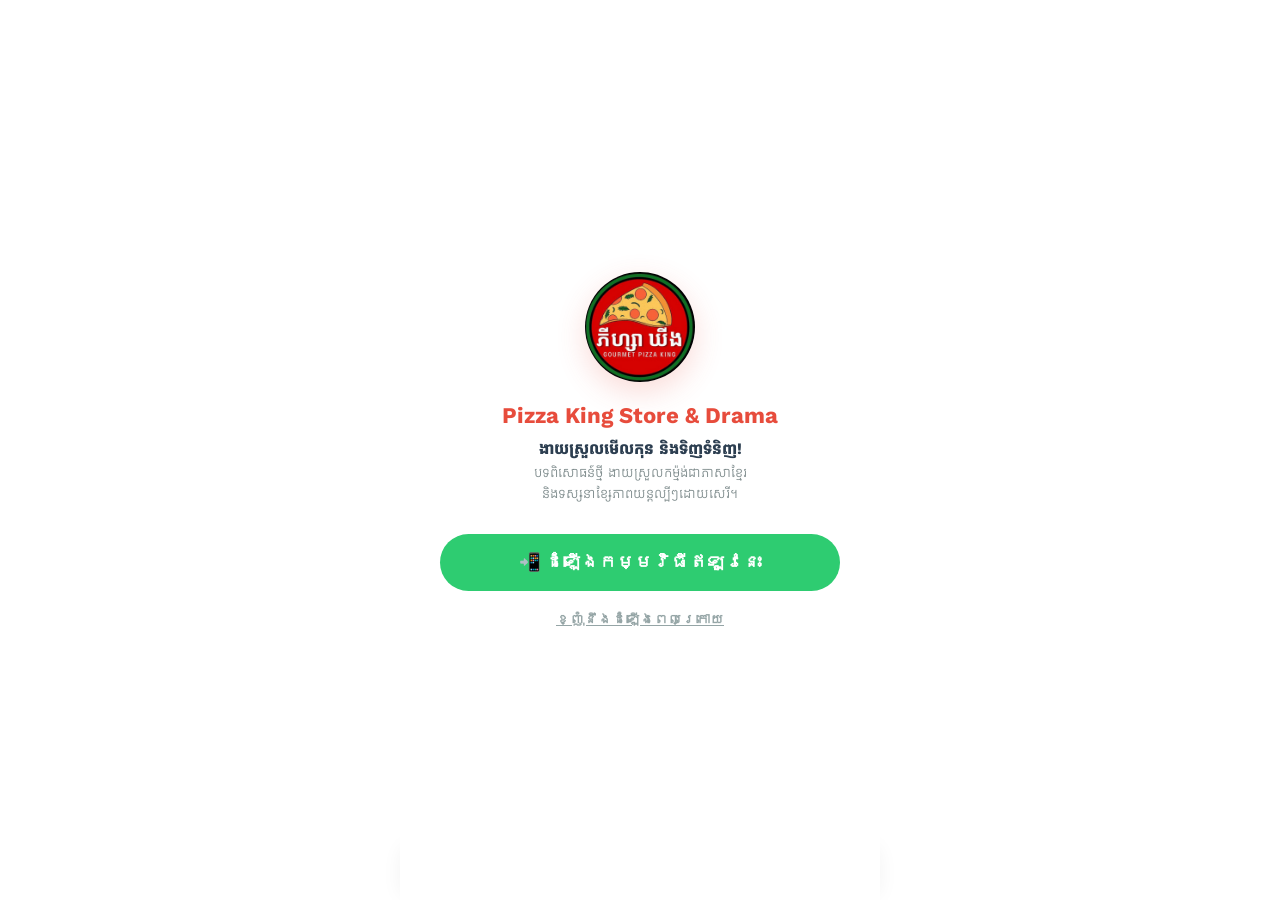
==== index.html @ dbcdbe42 "Update index.html" ====
<!DOCTYPE html>
<html lang="km" translate="no">
<head>
    <meta charset="UTF-8">
    <meta name="google" content="notranslate">
    <meta name="viewport" content="width=device-width, initial-scale=1.0, maximum-scale=1.0, user-scalable=no, viewport-fit=cover">
    <link rel="manifest" href="manifest.json">
    <meta name="theme-color" content="#e74c3c">
    <meta name="apple-mobile-web-app-capable" content="yes">
    <meta name="apple-mobile-web-app-status-bar-style" content="black-translucent">
    <title>Pizza King Store V3.8</title>
    <script src="https://telegram.org/js/telegram-web-app.js"></script>
    <script src="https://html2canvas.hertzen.com/dist/html2canvas.min.js"></script>
    <link href="https://fonts.googleapis.com/css2?family=Kantumruy+Pro:wght@400;700&display=swap" rel="stylesheet">
    <link rel="stylesheet" href="style.css">
</head>
<body class="notranslate">

<div id="toast"><svg style="width:16px;height:16px;fill:white;" viewBox="0 0 24 24"><path d="M9 16.17L4.83 12l-1.42 1.41L9 19 21 7l-1.41-1.41z"/></svg><span>បន្ថែមក្នុងកន្ត្រករួចរាល់!</span></div>
<div id="loader"><img src="logo.png" class="loader-img"><div style="font-weight:700; color:var(--pizz-red); margin-top:15px;">🚀 កំពុងទាញយកទិន្នន័យ...</div></div>

<div id="install-guard">
    <img src="logo.png" class="guard-logo">
    <div style="font-size:1.4rem; font-weight:800; color:var(--pizz-red); margin-bottom:10px;">Pizza King Store & Drama</div>
    <div style="font-size:1rem; font-weight:700; color:#2c3e50; margin-bottom:5px;">ងាយស្រួលមើលកុន និងទិញទំនិញ!</div>
    <div style="font-size:0.85rem; color:#7f8c8d; margin-bottom:30px; line-height:1.5;">បទពិសោធន៍ថ្មី ងាយស្រួលកម្ម៉ង់ជាភាសាខ្មែរ<br>និងទស្សនាខ្សែភាពយន្តល្បីៗដោយសេរី។</div>
    <button class="btn-install-force" onclick="installPWA()">📲 ដំឡើងកម្មវិធីឥឡូវនេះ</button>
    <button onclick="installLater()" style="background:none; border:none; color:#95a5a6; font-weight:700; margin-top:20px; cursor:pointer; font-size:0.85rem; text-decoration:underline;">ខ្ញុំនឹងដំឡើងពេលក្រោយ</button>
</div>

<div id="app-shell">
    <div class="master-header index-header">
        <img src="logo.png" class="brand-logo-btn active" id="cat-0" onclick="filterCatLocal(0)" alt="Logo">
        <div class="cat-slider" id="cat-slider"></div>
        <div style="text-align: center; display: flex; flex-direction: column; align-items: center; justify-content: center; margin-left: 10px;">
            <a href="movie.html" class="movie-btn-pro" style="width: 44px; height: 44px; background: #111111; border-radius: 50%; display: flex; align-items: center; justify-content: center; box-shadow: 0 4px 12px rgba(0,0,0,0.2); border: 2px solid #ffffff; text-decoration: none;">
                <svg viewBox="0 0 24 24" style="width: 24px; height: 24px; fill: #ffffff;"><path d="M18 4l2 4h-3l-2-4h-2l2 4h-3l-2-4H8l2 4H7L5 4H4c-1.1 0-1.99.9-1.99 2L2 18c0 1.1.9 2 2 2h16c1.1 0 2-.9 2-2V4h-2z"/></svg>
            </a>
            <span style="font-size: 0.55rem; font-weight: 800; color: #111111; margin-top: 2px;">មើលកុន</span>
        </div>
    </div>

    <div class="container">
        <div id="slider-container"></div>
        <div id="product-grid" class="grid"></div>
        <div id="shipping-form-placeholder"></div>
    </div>

    <div class="footer-cart" id="footer-ui" style="display:none;">
        <div class="cart-header" id="cart-header">
            <span style="font-weight:700;display:flex;align-items:center;gap:10px;font-size:1.1rem;">🛒 ទំនិញដែលបានរើស</span>
            <button onclick="openNote()" style="background:#f0f2f5; border:1px dashed #ccc; border-radius:8px; padding:6px 12px; font-weight:700; cursor:pointer;" id="note-btn">➕ ចំណាំ</button>
            <button onclick="toggleCart()" style="background:none; border:none; font-size:32px; color:#ccc; cursor:pointer;">×</button>
        </div>
        <div id="cart-list" class="cart-details"></div>
        <div style="display:flex; justify-content:space-between; margin-bottom:15px; font-weight:700; cursor:pointer;" onclick="toggleCart()">
            <span id="cart-count">🛒 កន្ត្រក: ០ មុខ (មើលលម្អិត)</span><span id="cart-total">០៛</span>
        </div>
        <button class="checkout-btn" id="pre-pay-btn" onclick="openPayment()" disabled>ចាប់ផ្តើមបំពេញព័ត៌មានដឹកជញ្ជូន</button>
    </div>

    <div id="payment-screen" class="pay-overlay">
        <div class="qr-card" id="invoice-card">
            <div class="qr-header-bar">KHQR V2.0</div>
            <button class="recap-toggle" onclick="toggleRecap()"><span>📋 ពិនិត្យទំនិញឡើងវិញ</span><span id="recap-caret">▼</span></button>
            <div id="recap-list" class="recap-list"></div>
            <div id="qr-container">
                <div style="font-weight:700; margin-bottom:10px; color:var(--pizz-red);">⏳ បង់ប្រាក់ក្នុងរយះពេល: <span id="pay-timer">15:00</span></div>
                <div class="qr-one-line"><span style="color:#7f8c8d; font-size:0.9rem;">SOUR DARA —</span><span style="color:var(--pizz-red);"><span id="pay-amt-label">0</span>៛</span></div>
                <img src="" id="dynamic-khqr" class="qr-img-main" crossOrigin="anonymous">
                <div style="font-size:0.75rem; color:#2c3e50; font-weight: 700; margin: 10px 0;">សូមស្កេនដើម្បីបង់ប្រាក់</div>
            </div>
            <button onclick="downloadQRImage()" class="btn-save-qr-mini">រក្សាទុក QR Code</button>
            <button class="btn-paid-final" id="confirm-btn" onclick="submitFinalOrder()">
                <svg viewBox="0 0 24 24" style="width:20px;height:20px;fill:white;"><path d="M9 16.17L4.83 12l-1.42 1.41L9 19 21 7l-1.41-1.41z"/></svg><span>ខ្ញុំបានបង់ប្រាក់រួចរាល់</span>
            </button>
            <button onclick="closePay()" style="background:none; border:none; color:#95a5a6; font-weight:700; cursor:pointer; font-size:0.9rem; margin-bottom:5px;">ត្រឡប់ក្រោយ</button>
        </div>
    </div>

    <div id="note-modal" class="modal-overlay">
        <div class="isolated-note-card">
            <h4 style="margin:0 0 15px 0; color:#2c3e50; font-size: 1.1rem;">📝 បន្ថែមចំណាំ</h4>
            <textarea id="note-input" placeholder="ឧទាហរណ៍៖ កុំដាក់ហិរ..." style="height:100px; width:100%; box-sizing:border-box;"></textarea>
            <button class="btn-paid-final" onclick="saveNote()" style="margin-bottom:10px;">រក្សាទុក (Save)</button>
            <button onclick="closeNote()" style="background:none; border:none; color:#e74c3c; font-weight:bold; cursor:pointer; font-size:1rem;">បោះបង់ (Cancel)</button>
        </div>
    </div>

    <div id="success-modal" class="modal-overlay">
        <div class="isolated-note-card" style="padding: 30px 20px;">
            <div style="background: var(--pizz-green); width: 65px; height: 65px; border-radius: 50%; display: flex; align-items: center; justify-content: center; margin: 0 auto 15px auto; box-shadow: 0 5px 15px rgba(46, 204, 113, 0.4);">
                <svg viewBox="0 0 24 24" style="width:40px;height:40px;fill:white;"><path d="M9 16.17L4.83 12l-1.42 1.41L9 19 21 7l-1.41-1.41z"/></svg>
            </div>
            <h3 style="color: var(--pizz-green); margin: 0 0 15px 0; font-size: 1.3rem;">ការកម្ម៉ង់ជោគជ័យ!</h3>
            <p style="font-size: 0.95rem; color: #2c3e50; line-height: 1.6; margin-bottom: 20px; font-weight:700;">
                អរគុណ <span id="success-name-kh" style="color:var(--pizz-red);"></span> សម្រាប់ការកម្ម៉ង់!<br>
                <span style="font-weight:normal; font-size: 0.85rem; color: #7f8c8d;">សូមពិនិត្យមើលព័ត៌មានលម្អិតនៅក្នុងបញ្ជីទិញ</span>
            </p>
            <button class="btn-paid-final" onclick="location.reload()" style="margin-bottom:0;">យល់ព្រម (OK)</button>
        </div>
    </div>

    <div id="detail-popup" class="popup-screen" onclick="closeDetail()">
        <div class="popup-card" onclick="event.stopPropagation()">
            <button class="close-x" onclick="closeDetail()">×</button>
            <div id="popup-content"></div>
        </div>
    </div>
    
    <div id="bottom-nav-placeholder"></div>
</div>

<script src="config.js"></script>
<script src="nav.js"></script>
<script src="pwa.js"></script> 
<script src="slider.js"></script> <script src="aba-qr.js"></script> 
<script src="shipping-form.js"></script> 
<script src="shopcart-payment.js"></script> <script>
    loadBottomNav('home'); 
    loadShippingForm();
    initSlider(); // INITIALIZE MOVIE SLIDER

    const tg = window.Telegram.WebApp;
    tg.expand(); tg.ready();
    
    let allProducts = [], cart = [], cardQtys = {}, productVariations = {}, variationSelections = {}, customerNote = "";

    async function fetchData() {
        try {
            const catRes = await fetch(`${APP_CONFIG.WC_BASE}/products/categories${APP_CONFIG.WC_AUTH}&hide_empty=true&parent=0`); const cats = await catRes.json(); renderCategories(cats);
            const prodRes = await fetch(`${APP_CONFIG.WC_BASE}/products${APP_CONFIG.WC_AUTH}&per_page=100&status=publish`); allProducts = await prodRes.json();
            for (const vp of allProducts.filter(p => p.type === 'variable')) { const vRes = await fetch(`${APP_CONFIG.WC_BASE}/products/${vp.id}/variations${APP_CONFIG.WC_AUTH}`); productVariations[vp.id] = await vRes.json(); }
            restoreState();
            document.getElementById('loader').style.display = 'none';
        } catch(e) { document.getElementById('loader').style.display = 'none'; }
    }

    function restoreState() {
        const nameInput = document.getElementById('user-name');
        const phoneInput = document.getElementById('user-phone');
        const locInput = document.getElementById('user-loc');
        if(nameInput) nameInput.value = localStorage.getItem('pizz_king_name') || (tg.initDataUnsafe.user ? tg.initDataUnsafe.user.first_name : "");
        if(phoneInput) phoneInput.value = localStorage.getItem('pizz_king_tel') || "";
        if(locInput) locInput.value = localStorage.getItem('pizz_king_loc') || "";
        const savedCart = localStorage.getItem('pizz_king_cart_v36');
        if(savedCart) cart = JSON.parse(savedCart);
        updateCartBasedOnDelivery(); checkForm(); renderProducts(allProducts);
    }

    function renderProducts(items) {
        document.getElementById('product-grid').innerHTML = items.map(p => {
            const pid = p.id; cardQtys[pid] = 1; let variations = "";
            if (p.type === 'variable' && productVariations[pid]) {
                variations = `<div class="var-container">` + productVariations[pid].map(v => `<div class="var-chip" id="var-${pid}-${v.id}" onclick="selectVariation(${pid}, ${v.id})">${v.attributes[0].option}</div>`).join('') + `</div>`;
                if(productVariations[pid].length > 2) { variations = `<select class="var-selector" onchange="selectVariationDropdown(${pid}, this)"><option value="">-- រើសប្រភេទ --</option>` + productVariations[pid].map(v => `<option value="${v.id}">${v.attributes[0].option}</option>`).join('') + `</select>`; }
            }
            return `<div class="card" id="card-${pid}"><img src="${p.images[0]?.src || ''}" onclick="openDetail(${pid})"><div class="card-body"><div class="title" onclick="openDetail(${pid})">${p.name}</div><div class="price">${p.type === 'variable' ? 'ចាប់ពី ' : ''}${parseInt(p.price).toLocaleString()}៛</div>${variations}<div class="action-row"><div class="qty-control"><button class="qty-btn" onclick="changeCardQty(${pid},-1)">−</button><span id="q-${pid}" style="font-weight:bold; font-size:0.85rem; width:20px; text-align:center;">1</span><button class="qty-btn" onclick="changeCardQty(${pid},1)">+</button></div><button class="btn-add-cart-icon" onclick="addToCart(${pid})"><svg viewBox="0 0 24 24" style="width:16px;height:16px;fill:white;"><path d="M7 18c-1.1 0-1.99.9-1.99 2S5.9 22 7 22s2-.9 2-2-.9-2-2-2zM1 2v2h2l3.6 7.59-1.35 2.45c-.16.28-.25.61-.25.96 0 1.1.9 2 2 2h12v-2H7.42c-.14 0-.25-.11-.25-.25l.03-.12.9-1.63h7.45c.75 0 1.41-.41 1.75-1.03l3.58-6.49c.08-.14.12-.31.12-.48 0-.55-.45-1-1-1H5.21l-.94-2H1zm16 16c-1.1 0-1.99.9-1.99 2s.89 2 1.99 2 2-.9 2-2-.9-2-2-2z"/></svg></button></div></div></div>`;
        }).join('');
    }

    function selectVariation(pid, vid) { variationSelections[pid] = vid; document.querySelectorAll(`#card-${pid} .var-chip`).forEach(c => c.classList.remove('active')); const chip = document.getElementById(`var-${pid}-${vid}`); if(chip) chip.classList.add('active'); }
    function selectVariationDropdown(pid, s) { variationSelections[pid] = s.value; }
    function openDetail(pid) { const p = allProducts.find(x => x.id === pid); document.getElementById('popup-content').innerHTML = `<img src="${p.images[0].src}" style="width:100%; max-height:250px; object-fit:contain; border-radius:12px; margin-bottom:15px;"><h3 style="margin:0 0 10px 0;">${p.name}</h3><div style="font-size:0.85rem;color:#7f8c8d;line-height:1.6;text-align:left;">${p.description || "គ្មានការពិពណ៌នា"}</div>`; document.getElementById('detail-popup').style.display = 'flex'; }
    function closeDetail() { document.getElementById('detail-popup').style.display = 'none'; }
    function changeCardQty(pid, d) { cardQtys[pid] = Math.max(1, (cardQtys[pid] || 1) + d); document.getElementById(`q-${pid}`).innerText = cardQtys[pid]; }
    function renderCategories(cats) { cats.forEach(c => { document.getElementById('cat-slider').innerHTML += `<div class="cat-item" id="cat-${c.id}" onclick="filterCatLocal(${c.id})"><div class="cat-icon">${c.image ? `<img src="${c.image.src}">` : "📦"}</div><span>${c.name}</span></div>`; }); }
    function filterCatLocal(id) { document.querySelectorAll('.cat-item, .brand-logo-btn').forEach(el => el.classList.remove('active')); const el = id === 0 ? document.getElementById('cat-0') : document.getElementById(`cat-${id}`); if(el) el.classList.add('active'); renderProducts(id === 0 ? allProducts : allProducts.filter(p => p.categories.some(c => c.id === id))); }

    fetchData();
</script>
</body>
</html>
---- style.css ----
/* PIZZA KING STORE - GLOBAL MASTER CSS LEDGER V3.6 (V1 RESTORED + ZERO OMISSION) */
:root { 
    --pizz-green: #2ecc71; 
    --pizz-red: #e74c3c; 
    --pizz-dark: #2c3e50; 
    --pizz-gray: #f8f9fa; 
    --pizz-border: #eeeeee; 
    --pizz-text: #333;
    --pizz-bg: #ffffff;
    --radius: 12px;
}

/* 1. APP SILHOUETTE (RESTORED V1) [cite: 26-29] */
body { font-family: 'Kantumruy Pro', sans-serif; background: #000; margin: 0; padding: 0; display: flex; justify-content: center; color: var(--pizz-dark); overflow-x: hidden; -webkit-font-smoothing: antialiased; }
#app-shell { width: 100%; max-width: 480px; background: #f0f2f5; min-height: 100dvh; position: relative; box-shadow: 0 0 80px rgba(0,0,0,1); display: flex; flex-direction: column; }

/* 2. GUARDS & LOADERS (RESTORED V1) [cite: 30-36] */
#install-guard { position: fixed; top: 0; left: 50%; transform: translateX(-50%); width: 100%; max-width: 480px; height: 100%; background: #fff; z-index: 5000; display: none; flex-direction: column; align-items: center; justify-content: center; padding: 40px; text-align: center; box-sizing: border-box; }
.guard-logo { width: 110px; height: 110px; border-radius: 50%; margin-bottom: 20px; box-shadow: 0 10px 30px rgba(231,76,60,0.2); }
.btn-install-force { background: var(--pizz-green); color: white; border: none; padding: 18px 40px; border-radius: 30px; font-weight: 700; font-size: 1.1rem; cursor: pointer; width: 100%; }
#loader { position: fixed; top: 0; left: 0; width: 100%; height: 100%; background: #fff; display: flex; flex-direction: column; align-items: center; justify-content: center; z-index: 2000; }
.loader-img { width: 90px; height: 90px; border-radius: 50%; animation: pulse 1.5s infinite; }
@keyframes pulse { 0%, 100% { transform: scale(1); } 50% { transform: scale(1.1); } }

/* 3. HEADERS & CATEGORY SLIDER (RESTORED V1) [cite: 37-43] */
.master-header { display: flex; align-items: center; justify-content: center; background: #fff; padding: 15px; border-bottom: 1px solid var(--pizz-border); position: sticky; top: 0; z-index: 200; font-weight: 700; color: var(--pizz-dark); box-shadow: 0 2px 10px rgba(0,0,0,0.02); }
.index-header { padding: 8px 12px; justify-content: flex-start; gap: 8px; }
.brand-logo-btn { width: 45px; height: 45px; border-radius: 50%; cursor: pointer; border: 2px solid transparent; flex-shrink: 0; }
.brand-logo-btn.active { border-color: var(--pizz-green); }
.cat-slider { display: flex; overflow-x: auto; padding: 5px 0; gap: 15px; scrollbar-width: none; flex-grow: 1; }
.cat-slider::-webkit-scrollbar { display: none; }
.cat-item { text-align: center; min-width: 55px; cursor: pointer; flex-shrink: 0; }
.cat-icon { width: 40px; height: 40px; background: var(--pizz-gray); border-radius: 50%; display: flex; align-items: center; justify-content: center; border: 2px solid transparent; overflow: hidden; }
.cat-icon img { width: 100%; height: 100%; object-fit: cover; }
.cat-item.active .cat-icon { border-color: var(--pizz-green); background: #e8f5e9; }
.cat-item span { font-size: 0.6rem; display: block; white-space: nowrap; color: #7f8c8d; margin-top: 3px; }

/* FIXED: Round Movie Icon identical to Bottom FAB */
.movie-btn-pro { 
    width: 42px; height: 42px; 
    background: #111111; 
    border-radius: 50%; 
    display: flex; 
    align-items: center; 
    justify-content: center; 
    flex-shrink: 0; 
    text-decoration: none;
    border: 2px solid #ffffff;
    box-shadow: 0 4px 12px rgba(0,0,0,0.2);
}
.movie-btn-pro svg { width: 22px; height: 22px; fill: #ffffff; }

/* 3.1 MOVIE SLIDER COMPONENT (RESTORED) [cite: 8-13] */
.main-slider { width: 100%; height: 120px; overflow: hidden; position: relative; border-radius: var(--radius); margin: 10px 0; background: #eee; }
.slider-track { display: flex; transition: transform 0.6s cubic-bezier(0.25, 0.46, 0.45, 0.94); height: 100%; }
.slide { min-width: 100%; height: 100%; }
.slide img { width: 100%; height: 100%; object-fit: cover; }
.slider-dots { position: absolute; bottom: 8px; left: 50%; transform: translateX(-50%); display: flex; gap: 5px; }
.dot { width: 6px; height: 6px; background: rgba(255,255,255,0.5); border-radius: 50%; }
.dot.active { background: #fff; width: 12px; border-radius: 3px; }

/* 4. PRODUCT GRID & CARDS (RESTORED V1) [cite: 46-59] */
.container { flex-grow: 1; overflow-y: auto; padding: 10px; padding-bottom: 140px; } 
.grid { display: grid; grid-template-columns: 1fr 1fr; gap: 8px; }
.card { background: #fff; border-radius: 10px; overflow: hidden; display: flex; flex-direction: column; box-shadow: 0 2px 5px rgba(0,0,0,0.05); border: 1px solid #f0f0f0; height: 100%; }
.card img { width: 100%; height: 100px; object-fit: cover; cursor: pointer; display: block; flex-shrink: 0; }
.card-body { padding: 8px; flex-grow: 1; display: flex; flex-direction: column; }
.title { font-size: 0.75rem; font-weight: 700; height: 32px; overflow: hidden; margin: 0 0 4px 0; line-height: 1.3; color: var(--pizz-dark); cursor: pointer; }
.price { color: var(--pizz-red); font-weight: 700; font-size: 0.9rem; margin-bottom: 6px; }
.var-container { display: flex; gap: 4px; flex-wrap: wrap; margin-bottom: 6px; }
.var-chip { padding: 3px 8px; background: #f8f9fa; border: 1px solid #e0e0e0; border-radius: 12px; font-size: 0.55rem; font-weight: 700; cursor: pointer; }
.var-chip.active { background: var(--pizz-green); color: #fff; border-color: var(--pizz-green); }
.var-selector { width: 100%; margin-bottom: 6px; padding: 6px; border-radius: 6px; border: 1px solid #ddd; font-family: inherit; font-size: 0.7rem; outline: none; box-sizing: border-box; background: #fff; }
.action-row { display: flex; align-items: center; justify-content: space-between; margin-top: auto; gap: 5px; }
.qty-control { display: flex; align-items: center; justify-content: space-between; background: var(--pizz-gray); border-radius: 6px; padding: 2px 4px; flex-grow: 1; }
.qty-btn { width: 26px; height: 26px; border: 1px solid #ddd; background: #fff; border-radius: 4px; font-weight: bold; cursor: pointer; display: flex; justify-content: center; align-items: center; font-size: 1rem; padding: 0; }
.btn-add-cart-icon { background: var(--pizz-green); border: none; height: 32px; width: 32px; border-radius: 6px; cursor: pointer; display: flex; align-items: center; justify-content: center; flex-shrink: 0; box-sizing: border-box; }

/* 5. ORDER LIST & CARDS (RESTORED V1) [cite: 60-69] */
.order-card { background: #fff; border-radius: 14px; padding: 15px; margin-bottom: 15px; box-shadow: 0 4px 15px rgba(0,0,0,0.03); border: 1px solid #f9f9f9; }
.order-header { display: flex; justify-content: space-between; align-items: flex-start; margin-bottom: 12px; border-bottom: 1px dashed #eee; padding-bottom: 12px; }
.order-id { font-weight: 800; color: #2c3e50; font-size: 1.05rem; margin-bottom: 4px; }
.order-date { font-size: 0.75rem; color: #7f8c8d; }
.status-badge { padding: 6px 12px; border-radius: 20px; font-size: 0.7rem; font-weight: 700; display: inline-block; white-space: nowrap; }
.status-pending { background: #fff3cd; color: #f39c12; }
.status-processing { background: #e1f5fe; color: #2980b9; }
.status-completed { background: #e8f5e9; color: var(--pizz-green); }
.status-cancelled { background: #ffebee; color: var(--pizz-red); }
.status-refunded { background: #f3e5f5; color: #8e44ad; }
.order-items-preview { font-size: 0.85rem; color: #7f8c8d; line-height: 1.5; margin-bottom: 10px; display: -webkit-box; -webkit-line-clamp: 2; -webkit-box-orient: vertical; overflow: hidden; }
.order-total { font-size: 1.15rem; font-weight: 800; color: var(--pizz-red); margin: 15px 0; text-align: right; }
.login-box { text-align: center; margin-top: 40px; background: #fff; padding: 25px; border-radius: 15px; box-shadow: 0 4px 15px rgba(0,0,0,0.05); }
.login-box input { width: 100%; padding: 14px; border: 1px solid #ddd; border-radius: 10px; box-sizing: border-box; font-size: 1rem; font-family: inherit; text-align: center; margin: 15px 0; outline: none; }

/* 6. FORMS & GENERAL BUTTONS (RESTORED V1) [cite: 70-76] */
.order-form { background: #fff; padding: 15px; border-radius: 12px; margin-top: 15px; border: 1px solid var(--pizz-border); }
.input-group { margin-bottom: 12px; }
.input-group label { display: block; font-size: 0.75rem; margin-bottom: 4px; font-weight: 700; color: #7f8c8d; }
.input-group input { width: 100%; padding: 12px; border: 1px solid #ddd; border-radius: 8px; box-sizing: border-box; font-size: 0.9rem; outline: none; font-family: inherit; }
.btn-group { display: flex; gap: 10px; }
.btn-outline { flex: 1; border: 1px solid #ddd; background: #fff; color: #2c3e50; padding: 12px; border-radius: 10px; font-weight: 700; font-size: 0.85rem; cursor: pointer; display: flex; align-items: center; justify-content: center; gap: 5px; }
.btn-danger-outline { flex: 1; border: 1px solid #ffa39e; background: #fff1f0; color: var(--pizz-red); padding: 12px; border-radius: 10px; font-weight: 700; font-size: 0.85rem; cursor: pointer; display: flex; align-items: center; justify-content: center; gap: 5px; }
.btn-solid-green { background: var(--pizz-green); color: #fff; border: none; padding: 14px; border-radius: 12px; font-weight: 700; font-size: 1rem; cursor: pointer; width: 100%; box-sizing: border-box; }

/* 7. MINICART (RESTORED V1 + GAP FIX) [cite: 77-84] */
.footer-cart { position: fixed; bottom: 50px; left: 50%; transform: translateX(-50%); width: 100%; max-width: 480px; background: #ffffff; border-top: 1px solid #ddd; padding: 15px; box-sizing: border-box; box-shadow: 0 -4px 20px rgba(0,0,0,0.1); z-index: 150; border-radius: 20px 20px 0 0; }
.cart-header { display: none; justify-content: space-between; align-items: center; margin-bottom: 15px; }
.cart-header.open { display: flex; }
.cart-details { max-height: 0; overflow: hidden; transition: 0.3s; }
.cart-details.open { max-height: 300px; overflow-y: auto; margin-bottom: 15px; border-bottom: 1px solid #eee; padding-bottom: 10px; }
.cart-item-row { display: grid; grid-template-columns: 1fr 100px 40px; align-items: center; gap: 10px; margin-bottom: 12px; padding-bottom: 8px; border-bottom: 1px solid #f9f9f9; }
.cart-del-btn { background: #fff1f0; border: 1px solid #ffa39e; border-radius: 6px; width: 34px; height: 34px; display: flex; align-items: center; justify-content: center; cursor: pointer; color: var(--pizz-red); }
.checkout-btn { background: var(--pizz-green); color: #fff; border: none; width: 100%; padding: 14px; border-radius: 12px; font-weight: 700; font-size: 1rem; cursor: pointer; display: flex; align-items: center; justify-content: center; gap: 8px; }
.checkout-btn:disabled { background: #bdc3c7 !important; cursor: not-allowed; }

/* 8. OVERLAYS & MODALS (RESTORED V1) [cite: 85-93] */
.pay-overlay, .modal-overlay, .popup-screen { position: fixed; top: 0; left: 50%; transform: translateX(-50%); width: 100%; max-width: 480px; height: 100%; display: none; flex-direction: column; align-items: center; justify-content: center; background: rgba(0,0,0,0.75); box-sizing: border-box; padding: 15px; }
.pay-overlay { z-index: 600; }
.popup-screen { z-index: 800; }
#note-modal, #success-modal, #cancel-modal { z-index: 9999 !important; background: rgba(0,0,0,0.85) !important; }
.isolated-note-card { background: #ffffff !important; border-radius: 16px !important; width: 95% !important; max-width: 360px !important; padding: 20px !important; box-shadow: 0 10px 40px rgba(0,0,0,0.5) !important; display: flex; flex-direction: column; box-sizing: border-box; text-align: center; position: relative; }
.isolated-note-card textarea { width: 100% !important; padding: 12px !important; border: 1px solid #ccc !important; border-radius: 12px !important; font-family: inherit !important; resize: none !important; font-size: 0.9rem !important; margin-bottom: 15px !important; box-sizing: border-box !important; outline: none !important; background: #fff !important; color: #000 !important; }
.close-x { position: absolute; top: 12px; right: 12px; background: #f0f2f5; border: none; width: 34px; height: 34px; border-radius: 50%; font-size: 20px; font-weight: bold; color: var(--pizz-red); cursor: pointer; display: flex; align-items: center; justify-content: center; z-index: 10; }

/* 9. PAYMENT QR UI (RESTORED V1) [cite: 94-105] */
.qr-card { background: white; border-radius: 20px; width: 95%; max-width: 380px; box-shadow: 0 15px 50px rgba(0,0,0,0.3); display: flex; flex-direction: column; padding: 15px; box-sizing: border-box; max-height: 90vh; overflow-y: auto; }
.qr-header-bar { background: var(--pizz-red); padding: 10px; color: white; font-weight: 700; text-align: center; border-radius: 10px 10px 0 0; margin: -15px -15px 10px -15px; }
#qr-container { text-align: center; display: block; }
.qr-one-line { font-weight: 800; margin: 10px 0; display: flex; justify-content: center; align-items: center; gap: 8px; font-size: 1.5rem; }
.qr-img-main { width: 180px; height: 180px; border-radius: 8px; border: 1px solid #eee; margin: 0 auto; display: block; }
.recap-toggle { background: #f8f9fa; border: 1px solid #ddd; border-radius: 8px; width: 100%; margin: 10px 0; padding: 10px; font-family: inherit; font-weight: 700; font-size: 0.8rem; cursor: pointer; display: flex; justify-content: space-between; align-items: center; box-sizing: border-box; }
.recap-list { display: none; width: 100%; max-height: 250px; overflow-y: auto; background: #fff; padding: 10px; border-radius: 8px; border: 1px solid #eee; box-sizing: border-box; margin-bottom: 10px; text-align: left; }
.recap-row { display: flex; justify-content: space-between; font-size: 0.8rem; margin-bottom: 6px; font-weight: 700; border-bottom: 1px solid #f9f9f9; padding-bottom: 4px; }
.btn-save-qr-mini { background: #fff; color: #007bff; border: 1px solid #007bff; border-radius: 20px; padding: 8px 20px; font-weight: 700; font-size: 0.75rem; margin-bottom: 10px; cursor: pointer; display: inline-block; width: 80%; align-self: center; box-sizing: border-box; }
.btn-paid-final { background: var(--pizz-green); color: #fff; border: none; width: 100%; padding: 14px; border-radius: 12px; font-weight: 700; font-size: 1rem; cursor: pointer; margin-bottom: 10px; box-sizing: border-box; display: flex; align-items: center; justify-content: center; gap: 8px; }
.btn-paid-final:disabled { background: #95a5a6; cursor: not-allowed; }

/* 10. PRODUCT DETAILS POPUP (RESTORED V1) [cite: 106-107] */
.popup-card { background: white; border-radius: 20px; width: 95%; max-height: 85vh; overflow-y: auto; padding: 20px; box-sizing: border-box; position: relative; text-align: center; }

/* 11. TOAST NOTIFICATION (RESTORED V1) [cite: 108-110] */
#toast { position: fixed; bottom: 130px; left: 50%; transform: translateX(-50%); background: var(--pizz-green); color: #fff; padding: 10px 20px; border-radius: 30px; font-size: 0.85rem; font-weight: normal; display: none; z-index: 1000; box-shadow: 0 4px 15px rgba(46, 204, 113, 0.4); align-items: center; gap: 8px; white-space: nowrap; max-width: 90%; }

/* 12. TELEGRAM FLOAT & FOOTER (RESTORED V1) [cite: 111-113] */
.float-contact { position: fixed; bottom: 85px; right: calc(50% - 220px); width: 55px; height: 55px; background: #0088cc; border-radius: 50%; display: flex; align-items: center; justify-content: center; z-index: 180; box-shadow: 0 4px 15px rgba(0,136,204,0.4); cursor: pointer; transition: bottom 0.3s ease; }
@media (max-width: 500px) { .float-contact { right: 20px; } }
footer { text-align: center; padding: 20px 20px 120px 20px; font-size: 0.7rem; color: #95a5a6; border-top: 1px solid var(--pizz-border); margin-top: 20px; }
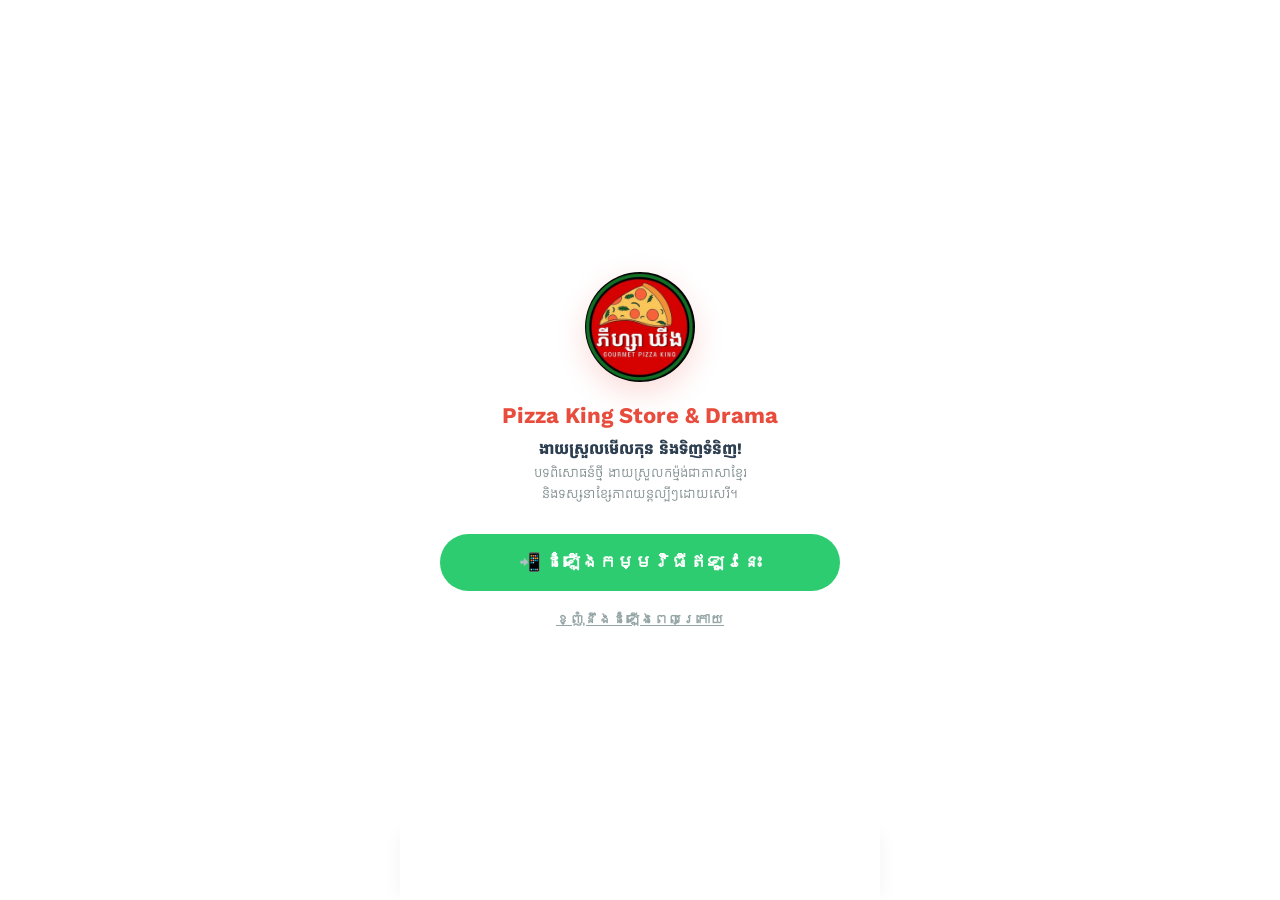
==== commit 880ea324: "Update index.html" ====
--- a/index.html
+++ b/index.html
@@ -8,7 +8,7 @@
     <meta name="theme-color" content="#e74c3c">
     <meta name="apple-mobile-web-app-capable" content="yes">
     <meta name="apple-mobile-web-app-status-bar-style" content="black-translucent">
-    <title>Pizza King Store V3.8</title>
+    <title>Pizza King Store V4.1</title>
     <script src="https://telegram.org/js/telegram-web-app.js"></script>
     <script src="https://html2canvas.hertzen.com/dist/html2canvas.min.js"></script>
     <link href="https://fonts.googleapis.com/css2?family=Kantumruy+Pro:wght@400;700&display=swap" rel="stylesheet">
@@ -97,6 +97,10 @@
                 អរគុណ <span id="success-name-kh" style="color:var(--pizz-red);"></span> សម្រាប់ការកម្ម៉ង់!<br>
                 <span style="font-weight:normal; font-size: 0.85rem; color: #7f8c8d;">សូមពិនិត្យមើលព័ត៌មានលម្អិតនៅក្នុងបញ្ជីទិញ</span>
             </p>
+            <p style="font-size: 0.8rem; color: #7f8c8d; line-height: 1.4; margin-bottom: 25px;">
+                Thank you <span id="success-name-en" style="color:var(--pizz-red); font-weight:700;"></span> for your order.<br>
+                Please find your order details in the Order Box.
+            </p>
             <button class="btn-paid-final" onclick="location.reload()" style="margin-bottom:0;">យល់ព្រម (OK)</button>
         </div>
     </div>
@@ -112,11 +116,14 @@
 </div>
 
 <script src="config.js"></script>
+<script src="cache-manager.js"></script>
 <script src="nav.js"></script>
 <script src="pwa.js"></script> 
-<script src="slider.js"></script> <script src="aba-qr.js"></script> 
+<script src="slider.js"></script> 
+<script src="aba-qr.js"></script> 
 <script src="shipping-form.js"></script> 
-<script src="shopcart-payment.js"></script> <script>
+<script src="shopcart-payment.js"></script> 
+<script>
     loadBottomNav('home'); 
     loadShippingForm();
     initSlider(); // INITIALIZE MOVIE SLIDER
@@ -127,13 +134,43 @@
     let allProducts = [], cart = [], cardQtys = {}, productVariations = {}, variationSelections = {}, customerNote = "";
 
     async function fetchData() {
-        try {
-            const catRes = await fetch(`${APP_CONFIG.WC_BASE}/products/categories${APP_CONFIG.WC_AUTH}&hide_empty=true&parent=0`); const cats = await catRes.json(); renderCategories(cats);
-            const prodRes = await fetch(`${APP_CONFIG.WC_BASE}/products${APP_CONFIG.WC_AUTH}&per_page=100&status=publish`); allProducts = await prodRes.json();
-            for (const vp of allProducts.filter(p => p.type === 'variable')) { const vRes = await fetch(`${APP_CONFIG.WC_BASE}/products/${vp.id}/variations${APP_CONFIG.WC_AUTH}`); productVariations[vp.id] = await vRes.json(); }
+        // 1. SMART CACHE ENGINE (24 Hour TTL)
+        const cachedCats = CacheEngine.get("pizz_cats", 24);
+        const cachedProds = CacheEngine.get("pizz_prods", 24);
+        const cachedVars = CacheEngine.get("pizz_vars", 24);
+
+        if (cachedCats && cachedProds && cachedVars) {
+            allProducts = cachedProds;
+            productVariations = cachedVars;
+            renderCategories(cachedCats);
+            renderProducts(allProducts);
             restoreState();
             document.getElementById('loader').style.display = 'none';
-        } catch(e) { document.getElementById('loader').style.display = 'none'; }
+            return;
+        }
+
+        // 2. NETWORK PULL
+        try {
+            const catRes = await fetch(`${APP_CONFIG.WC_BASE}/products/categories${APP_CONFIG.WC_AUTH}&hide_empty=true&parent=0`); 
+            const cats = await catRes.json(); 
+            renderCategories(cats); 
+            CacheEngine.set("pizz_cats", cats);
+
+            const prodRes = await fetch(`${APP_CONFIG.WC_BASE}/products${APP_CONFIG.WC_AUTH}&per_page=100&status=publish`); 
+            allProducts = await prodRes.json();
+            for (const vp of allProducts.filter(p => p.type === 'variable')) { 
+                const vRes = await fetch(`${APP_CONFIG.WC_BASE}/products/${vp.id}/variations${APP_CONFIG.WC_AUTH}`); 
+                productVariations[vp.id] = await vRes.json(); 
+            }
+            
+            CacheEngine.set("pizz_prods", allProducts);
+            CacheEngine.set("pizz_vars", productVariations);
+
+            restoreState();
+            document.getElementById('loader').style.display = 'none';
+        } catch(e) { 
+            document.getElementById('loader').style.display = 'none'; 
+        }
     }
 
     function restoreState() {
--- a/style.css
+++ b/style.css
@@ -1,4 +1,4 @@
-/* PIZZA KING STORE - GLOBAL MASTER CSS LEDGER V3.6 (V1 RESTORED + ZERO OMISSION) */
+/* PIZZA KING STORE - GLOBAL MASTER CSS LEDGER V4.0 (V1 RESTORED + UI SCALE + CLEARANCE FIX) */
 :root { 
     --pizz-green: #2ecc71; 
     --pizz-red: #e74c3c; 
@@ -10,11 +10,11 @@
     --radius: 12px;
 }
 
-/* 1. APP SILHOUETTE (RESTORED V1) [cite: 26-29] */
+/* 1. APP SILHOUETTE (RESTORED V1) */
 body { font-family: 'Kantumruy Pro', sans-serif; background: #000; margin: 0; padding: 0; display: flex; justify-content: center; color: var(--pizz-dark); overflow-x: hidden; -webkit-font-smoothing: antialiased; }
 #app-shell { width: 100%; max-width: 480px; background: #f0f2f5; min-height: 100dvh; position: relative; box-shadow: 0 0 80px rgba(0,0,0,1); display: flex; flex-direction: column; }
 
-/* 2. GUARDS & LOADERS (RESTORED V1) [cite: 30-36] */
+/* 2. GUARDS & LOADERS (RESTORED V1) */
 #install-guard { position: fixed; top: 0; left: 50%; transform: translateX(-50%); width: 100%; max-width: 480px; height: 100%; background: #fff; z-index: 5000; display: none; flex-direction: column; align-items: center; justify-content: center; padding: 40px; text-align: center; box-sizing: border-box; }
 .guard-logo { width: 110px; height: 110px; border-radius: 50%; margin-bottom: 20px; box-shadow: 0 10px 30px rgba(231,76,60,0.2); }
 .btn-install-force { background: var(--pizz-green); color: white; border: none; padding: 18px 40px; border-radius: 30px; font-weight: 700; font-size: 1.1rem; cursor: pointer; width: 100%; }
@@ -22,22 +22,23 @@
 .loader-img { width: 90px; height: 90px; border-radius: 50%; animation: pulse 1.5s infinite; }
 @keyframes pulse { 0%, 100% { transform: scale(1); } 50% { transform: scale(1.1); } }
 
-/* 3. HEADERS & CATEGORY SLIDER (RESTORED V1) [cite: 37-43] */
-.master-header { display: flex; align-items: center; justify-content: center; background: #fff; padding: 15px; border-bottom: 1px solid var(--pizz-border); position: sticky; top: 0; z-index: 200; font-weight: 700; color: var(--pizz-dark); box-shadow: 0 2px 10px rgba(0,0,0,0.02); }
-.index-header { padding: 8px 12px; justify-content: flex-start; gap: 8px; }
-.brand-logo-btn { width: 45px; height: 45px; border-radius: 50%; cursor: pointer; border: 2px solid transparent; flex-shrink: 0; }
+/* 3. HEADERS & CATEGORY SLIDER (UPGRADED UI SCALE V3.7) */
+.master-header { display: flex; align-items: center; justify-content: center; background: #fff; padding: 10px 15px; border-bottom: 1px solid var(--pizz-border); position: sticky; top: 0; z-index: 200; font-weight: 700; color: var(--pizz-dark); box-shadow: 0 2px 10px rgba(0,0,0,0.02); min-height: 75px; box-sizing: border-box; }
+.index-header { padding: 10px 15px; justify-content: flex-start; gap: 8px; }
+.brand-logo-btn { width: 55px; height: 55px; min-width: 55px; border-radius: 50%; cursor: pointer; border: 2px solid transparent; flex-shrink: 0; }
 .brand-logo-btn.active { border-color: var(--pizz-green); }
 .cat-slider { display: flex; overflow-x: auto; padding: 5px 0; gap: 15px; scrollbar-width: none; flex-grow: 1; }
 .cat-slider::-webkit-scrollbar { display: none; }
 .cat-item { text-align: center; min-width: 55px; cursor: pointer; flex-shrink: 0; }
-.cat-icon { width: 40px; height: 40px; background: var(--pizz-gray); border-radius: 50%; display: flex; align-items: center; justify-content: center; border: 2px solid transparent; overflow: hidden; }
+.cat-icon { width: 48px; height: 48px; background: var(--pizz-gray); border-radius: 50%; display: flex; align-items: center; justify-content: center; border: 2px solid transparent; overflow: hidden; font-size: 26px; margin: 0 auto; }
 .cat-icon img { width: 100%; height: 100%; object-fit: cover; }
 .cat-item.active .cat-icon { border-color: var(--pizz-green); background: #e8f5e9; }
-.cat-item span { font-size: 0.6rem; display: block; white-space: nowrap; color: #7f8c8d; margin-top: 3px; }
+.cat-item span { font-size: 0.75rem; font-weight: 700; display: block; white-space: nowrap; color: #7f8c8d; margin-top: 5px; }
 
-/* FIXED: Round Movie Icon identical to Bottom FAB */
+/* FIXED: Round Movie Icon Scaled & Forced to match Bottom FAB exactly */
 .movie-btn-pro { 
-    width: 42px; height: 42px; 
+    width: 54px !important; 
+    height: 54px !important; 
     background: #111111; 
     border-radius: 50%; 
     display: flex; 
@@ -45,12 +46,13 @@
     justify-content: center; 
     flex-shrink: 0; 
     text-decoration: none;
-    border: 2px solid #ffffff;
+    border: 3px solid #ffffff;
     box-shadow: 0 4px 12px rgba(0,0,0,0.2);
 }
-.movie-btn-pro svg { width: 22px; height: 22px; fill: #ffffff; }
+.movie-btn-pro svg { width: 28px !important; height: 28px !important; fill: #ffffff; }
+.movie-btn-pro + span { font-size: 0.75rem !important; margin-top: 4px !important; }
 
-/* 3.1 MOVIE SLIDER COMPONENT (RESTORED) [cite: 8-13] */
+/* 3.1 MOVIE SLIDER COMPONENT (RESTORED) */
 .main-slider { width: 100%; height: 120px; overflow: hidden; position: relative; border-radius: var(--radius); margin: 10px 0; background: #eee; }
 .slider-track { display: flex; transition: transform 0.6s cubic-bezier(0.25, 0.46, 0.45, 0.94); height: 100%; }
 .slide { min-width: 100%; height: 100%; }
@@ -59,8 +61,8 @@
 .dot { width: 6px; height: 6px; background: rgba(255,255,255,0.5); border-radius: 50%; }
 .dot.active { background: #fff; width: 12px; border-radius: 3px; }
 
-/* 4. PRODUCT GRID & CARDS (RESTORED V1) [cite: 46-59] */
-.container { flex-grow: 1; overflow-y: auto; padding: 10px; padding-bottom: 140px; } 
+/* 4. PRODUCT GRID & CARDS (RESTORED V1 + INCREASED CLEARANCE FIX) */
+.container { flex-grow: 1; overflow-y: auto; padding: 10px; padding-bottom: 240px; } /* UPDATED FROM 140px to 240px */
 .grid { display: grid; grid-template-columns: 1fr 1fr; gap: 8px; }
 .card { background: #fff; border-radius: 10px; overflow: hidden; display: flex; flex-direction: column; box-shadow: 0 2px 5px rgba(0,0,0,0.05); border: 1px solid #f0f0f0; height: 100%; }
 .card img { width: 100%; height: 100px; object-fit: cover; cursor: pointer; display: block; flex-shrink: 0; }
@@ -76,7 +78,7 @@
 .qty-btn { width: 26px; height: 26px; border: 1px solid #ddd; background: #fff; border-radius: 4px; font-weight: bold; cursor: pointer; display: flex; justify-content: center; align-items: center; font-size: 1rem; padding: 0; }
 .btn-add-cart-icon { background: var(--pizz-green); border: none; height: 32px; width: 32px; border-radius: 6px; cursor: pointer; display: flex; align-items: center; justify-content: center; flex-shrink: 0; box-sizing: border-box; }
 
-/* 5. ORDER LIST & CARDS (RESTORED V1) [cite: 60-69] */
+/* 5. ORDER LIST & CARDS (RESTORED V1) */
 .order-card { background: #fff; border-radius: 14px; padding: 15px; margin-bottom: 15px; box-shadow: 0 4px 15px rgba(0,0,0,0.03); border: 1px solid #f9f9f9; }
 .order-header { display: flex; justify-content: space-between; align-items: flex-start; margin-bottom: 12px; border-bottom: 1px dashed #eee; padding-bottom: 12px; }
 .order-id { font-weight: 800; color: #2c3e50; font-size: 1.05rem; margin-bottom: 4px; }
@@ -92,7 +94,7 @@
 .login-box { text-align: center; margin-top: 40px; background: #fff; padding: 25px; border-radius: 15px; box-shadow: 0 4px 15px rgba(0,0,0,0.05); }
 .login-box input { width: 100%; padding: 14px; border: 1px solid #ddd; border-radius: 10px; box-sizing: border-box; font-size: 1rem; font-family: inherit; text-align: center; margin: 15px 0; outline: none; }
 
-/* 6. FORMS & GENERAL BUTTONS (RESTORED V1) [cite: 70-76] */
+/* 6. FORMS & GENERAL BUTTONS (RESTORED V1) */
 .order-form { background: #fff; padding: 15px; border-radius: 12px; margin-top: 15px; border: 1px solid var(--pizz-border); }
 .input-group { margin-bottom: 12px; }
 .input-group label { display: block; font-size: 0.75rem; margin-bottom: 4px; font-weight: 700; color: #7f8c8d; }
@@ -102,8 +104,8 @@
 .btn-danger-outline { flex: 1; border: 1px solid #ffa39e; background: #fff1f0; color: var(--pizz-red); padding: 12px; border-radius: 10px; font-weight: 700; font-size: 0.85rem; cursor: pointer; display: flex; align-items: center; justify-content: center; gap: 5px; }
 .btn-solid-green { background: var(--pizz-green); color: #fff; border: none; padding: 14px; border-radius: 12px; font-weight: 700; font-size: 1rem; cursor: pointer; width: 100%; box-sizing: border-box; }
 
-/* 7. MINICART (RESTORED V1 + GAP FIX) [cite: 77-84] */
-.footer-cart { position: fixed; bottom: 50px; left: 50%; transform: translateX(-50%); width: 100%; max-width: 480px; background: #ffffff; border-top: 1px solid #ddd; padding: 15px; box-sizing: border-box; box-shadow: 0 -4px 20px rgba(0,0,0,0.1); z-index: 150; border-radius: 20px 20px 0 0; }
+/* 7. MINICART (RESTORED V1 + CLEARANCE FIX FOR NEW 65PX NAV) */
+.footer-cart { position: fixed; bottom: 68px; left: 50%; transform: translateX(-50%); width: 100%; max-width: 480px; background: #ffffff; border-top: 1px solid #ddd; padding: 15px; box-sizing: border-box; box-shadow: 0 -4px 20px rgba(0,0,0,0.1); z-index: 150; border-radius: 20px 20px 0 0; }
 .cart-header { display: none; justify-content: space-between; align-items: center; margin-bottom: 15px; }
 .cart-header.open { display: flex; }
 .cart-details { max-height: 0; overflow: hidden; transition: 0.3s; }
@@ -113,7 +115,7 @@
 .checkout-btn { background: var(--pizz-green); color: #fff; border: none; width: 100%; padding: 14px; border-radius: 12px; font-weight: 700; font-size: 1rem; cursor: pointer; display: flex; align-items: center; justify-content: center; gap: 8px; }
 .checkout-btn:disabled { background: #bdc3c7 !important; cursor: not-allowed; }
 
-/* 8. OVERLAYS & MODALS (RESTORED V1) [cite: 85-93] */
+/* 8. OVERLAYS & MODALS (RESTORED V1) */
 .pay-overlay, .modal-overlay, .popup-screen { position: fixed; top: 0; left: 50%; transform: translateX(-50%); width: 100%; max-width: 480px; height: 100%; display: none; flex-direction: column; align-items: center; justify-content: center; background: rgba(0,0,0,0.75); box-sizing: border-box; padding: 15px; }
 .pay-overlay { z-index: 600; }
 .popup-screen { z-index: 800; }
@@ -122,7 +124,7 @@
 .isolated-note-card textarea { width: 100% !important; padding: 12px !important; border: 1px solid #ccc !important; border-radius: 12px !important; font-family: inherit !important; resize: none !important; font-size: 0.9rem !important; margin-bottom: 15px !important; box-sizing: border-box !important; outline: none !important; background: #fff !important; color: #000 !important; }
 .close-x { position: absolute; top: 12px; right: 12px; background: #f0f2f5; border: none; width: 34px; height: 34px; border-radius: 50%; font-size: 20px; font-weight: bold; color: var(--pizz-red); cursor: pointer; display: flex; align-items: center; justify-content: center; z-index: 10; }
 
-/* 9. PAYMENT QR UI (RESTORED V1) [cite: 94-105] */
+/* 9. PAYMENT QR UI (RESTORED V1) */
 .qr-card { background: white; border-radius: 20px; width: 95%; max-width: 380px; box-shadow: 0 15px 50px rgba(0,0,0,0.3); display: flex; flex-direction: column; padding: 15px; box-sizing: border-box; max-height: 90vh; overflow-y: auto; }
 .qr-header-bar { background: var(--pizz-red); padding: 10px; color: white; font-weight: 700; text-align: center; border-radius: 10px 10px 0 0; margin: -15px -15px 10px -15px; }
 #qr-container { text-align: center; display: block; }
@@ -135,13 +137,13 @@
 .btn-paid-final { background: var(--pizz-green); color: #fff; border: none; width: 100%; padding: 14px; border-radius: 12px; font-weight: 700; font-size: 1rem; cursor: pointer; margin-bottom: 10px; box-sizing: border-box; display: flex; align-items: center; justify-content: center; gap: 8px; }
 .btn-paid-final:disabled { background: #95a5a6; cursor: not-allowed; }
 
-/* 10. PRODUCT DETAILS POPUP (RESTORED V1) [cite: 106-107] */
+/* 10. PRODUCT DETAILS POPUP (RESTORED V1) */
 .popup-card { background: white; border-radius: 20px; width: 95%; max-height: 85vh; overflow-y: auto; padding: 20px; box-sizing: border-box; position: relative; text-align: center; }
 
-/* 11. TOAST NOTIFICATION (RESTORED V1) [cite: 108-110] */
+/* 11. TOAST NOTIFICATION (RESTORED V1) */
 #toast { position: fixed; bottom: 130px; left: 50%; transform: translateX(-50%); background: var(--pizz-green); color: #fff; padding: 10px 20px; border-radius: 30px; font-size: 0.85rem; font-weight: normal; display: none; z-index: 1000; box-shadow: 0 4px 15px rgba(46, 204, 113, 0.4); align-items: center; gap: 8px; white-space: nowrap; max-width: 90%; }
 
-/* 12. TELEGRAM FLOAT & FOOTER (RESTORED V1) [cite: 111-113] */
+/* 12. TELEGRAM FLOAT & FOOTER (RESTORED V1) */
 .float-contact { position: fixed; bottom: 85px; right: calc(50% - 220px); width: 55px; height: 55px; background: #0088cc; border-radius: 50%; display: flex; align-items: center; justify-content: center; z-index: 180; box-shadow: 0 4px 15px rgba(0,136,204,0.4); cursor: pointer; transition: bottom 0.3s ease; }
 @media (max-width: 500px) { .float-contact { right: 20px; } }
 footer { text-align: center; padding: 20px 20px 120px 20px; font-size: 0.7rem; color: #95a5a6; border-top: 1px solid var(--pizz-border); margin-top: 20px; }
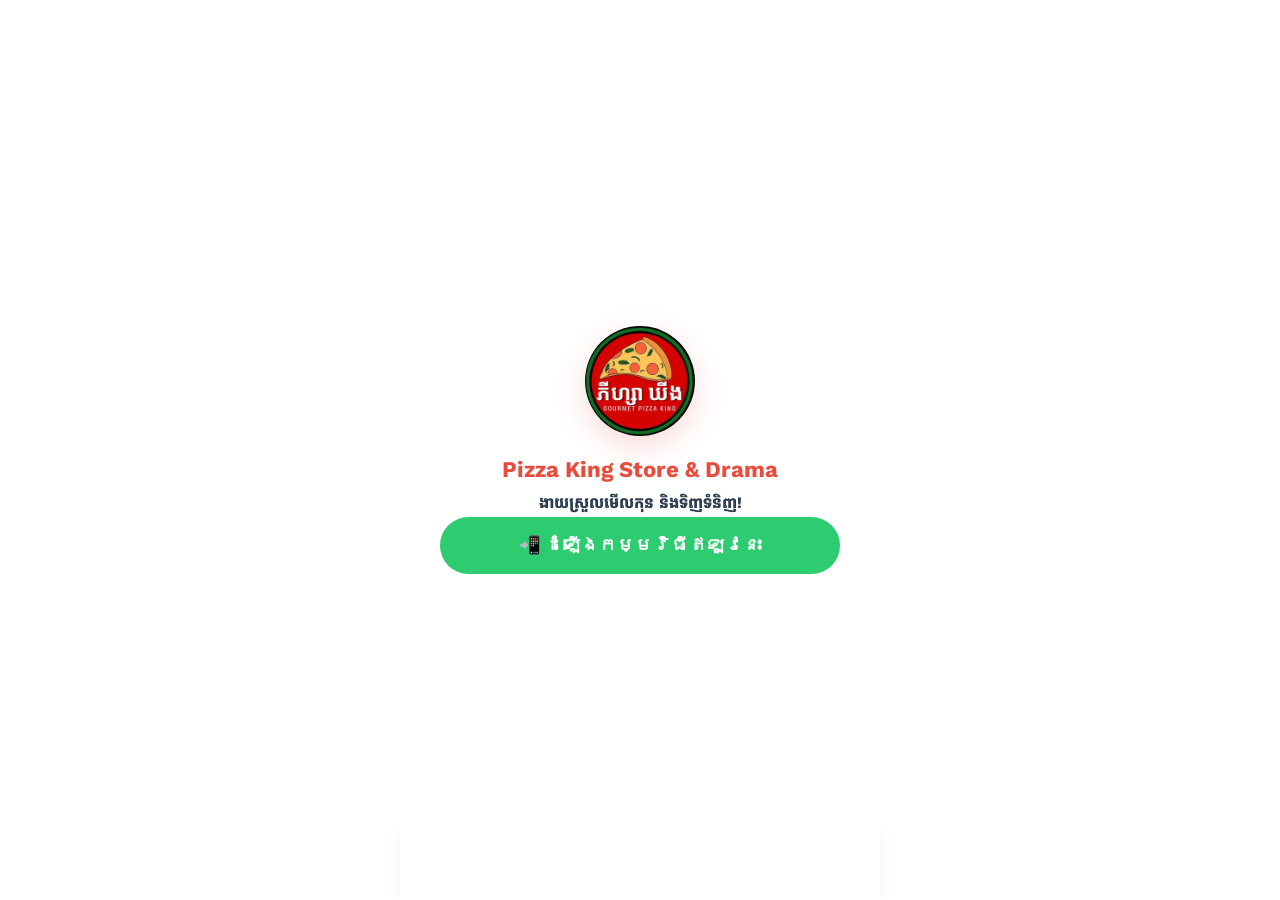
==== commit 18ae8460: "Update index.html" ====
--- a/index.html
+++ b/index.html
@@ -8,7 +8,7 @@
     <meta name="theme-color" content="#e74c3c">
     <meta name="apple-mobile-web-app-capable" content="yes">
     <meta name="apple-mobile-web-app-status-bar-style" content="black-translucent">
-    <title>Pizza King Store V4.1</title>
+    <title>Pizza King Store V4.4</title>
     <script src="https://telegram.org/js/telegram-web-app.js"></script>
     <script src="https://html2canvas.hertzen.com/dist/html2canvas.min.js"></script>
     <link href="https://fonts.googleapis.com/css2?family=Kantumruy+Pro:wght@400;700&display=swap" rel="stylesheet">
@@ -23,9 +23,7 @@
     <img src="logo.png" class="guard-logo">
     <div style="font-size:1.4rem; font-weight:800; color:var(--pizz-red); margin-bottom:10px;">Pizza King Store & Drama</div>
     <div style="font-size:1rem; font-weight:700; color:#2c3e50; margin-bottom:5px;">ងាយស្រួលមើលកុន និងទិញទំនិញ!</div>
-    <div style="font-size:0.85rem; color:#7f8c8d; margin-bottom:30px; line-height:1.5;">បទពិសោធន៍ថ្មី ងាយស្រួលកម្ម៉ង់ជាភាសាខ្មែរ<br>និងទស្សនាខ្សែភាពយន្តល្បីៗដោយសេរី។</div>
     <button class="btn-install-force" onclick="installPWA()">📲 ដំឡើងកម្មវិធីឥឡូវនេះ</button>
-    <button onclick="installLater()" style="background:none; border:none; color:#95a5a6; font-weight:700; margin-top:20px; cursor:pointer; font-size:0.85rem; text-decoration:underline;">ខ្ញុំនឹងដំឡើងពេលក្រោយ</button>
 </div>
 
 <div id="app-shell">
@@ -49,12 +47,11 @@
     <div class="footer-cart" id="footer-ui" style="display:none;">
         <div class="cart-header" id="cart-header">
             <span style="font-weight:700;display:flex;align-items:center;gap:10px;font-size:1.1rem;">🛒 ទំនិញដែលបានរើស</span>
-            <button onclick="openNote()" style="background:#f0f2f5; border:1px dashed #ccc; border-radius:8px; padding:6px 12px; font-weight:700; cursor:pointer;" id="note-btn">➕ ចំណាំ</button>
             <button onclick="toggleCart()" style="background:none; border:none; font-size:32px; color:#ccc; cursor:pointer;">×</button>
         </div>
         <div id="cart-list" class="cart-details"></div>
         <div style="display:flex; justify-content:space-between; margin-bottom:15px; font-weight:700; cursor:pointer;" onclick="toggleCart()">
-            <span id="cart-count">🛒 កន្ត្រក: ០ មុខ (មើលលម្អិត)</span><span id="cart-total">០៛</span>
+            <span id="cart-count">🛒 កន្ត្រក: ០ មុខ</span><span id="cart-total">០៛</span>
         </div>
         <button class="checkout-btn" id="pre-pay-btn" onclick="openPayment()" disabled>ចាប់ផ្តើមបំពេញព័ត៌មានដឹកជញ្ជូន</button>
     </div>
@@ -62,147 +59,94 @@
     <div id="payment-screen" class="pay-overlay">
         <div class="qr-card" id="invoice-card">
             <div class="qr-header-bar">KHQR V2.0</div>
-            <button class="recap-toggle" onclick="toggleRecap()"><span>📋 ពិនិត្យទំនិញឡើងវិញ</span><span id="recap-caret">▼</span></button>
-            <div id="recap-list" class="recap-list"></div>
             <div id="qr-container">
                 <div style="font-weight:700; margin-bottom:10px; color:var(--pizz-red);">⏳ បង់ប្រាក់ក្នុងរយះពេល: <span id="pay-timer">15:00</span></div>
                 <div class="qr-one-line"><span style="color:#7f8c8d; font-size:0.9rem;">SOUR DARA —</span><span style="color:var(--pizz-red);"><span id="pay-amt-label">0</span>៛</span></div>
                 <img src="" id="dynamic-khqr" class="qr-img-main" crossOrigin="anonymous">
-                <div style="font-size:0.75rem; color:#2c3e50; font-weight: 700; margin: 10px 0;">សូមស្កេនដើម្បីបង់ប្រាក់</div>
             </div>
-            <button onclick="downloadQRImage()" class="btn-save-qr-mini">រក្សាទុក QR Code</button>
-            <button class="btn-paid-final" id="confirm-btn" onclick="submitFinalOrder()">
-                <svg viewBox="0 0 24 24" style="width:20px;height:20px;fill:white;"><path d="M9 16.17L4.83 12l-1.42 1.41L9 19 21 7l-1.41-1.41z"/></svg><span>ខ្ញុំបានបង់ប្រាក់រួចរាល់</span>
-            </button>
-            <button onclick="closePay()" style="background:none; border:none; color:#95a5a6; font-weight:700; cursor:pointer; font-size:0.9rem; margin-bottom:5px;">ត្រឡប់ក្រោយ</button>
-        </div>
-    </div>
-
-    <div id="note-modal" class="modal-overlay">
-        <div class="isolated-note-card">
-            <h4 style="margin:0 0 15px 0; color:#2c3e50; font-size: 1.1rem;">📝 បន្ថែមចំណាំ</h4>
-            <textarea id="note-input" placeholder="ឧទាហរណ៍៖ កុំដាក់ហិរ..." style="height:100px; width:100%; box-sizing:border-box;"></textarea>
-            <button class="btn-paid-final" onclick="saveNote()" style="margin-bottom:10px;">រក្សាទុក (Save)</button>
-            <button onclick="closeNote()" style="background:none; border:none; color:#e74c3c; font-weight:bold; cursor:pointer; font-size:1rem;">បោះបង់ (Cancel)</button>
+            <button class="btn-paid-final" id="confirm-btn" onclick="submitFinalOrder()">ខ្ញុំបានបង់ប្រាក់រួចរាល់</button>
         </div>
     </div>
 
     <div id="success-modal" class="modal-overlay">
         <div class="isolated-note-card" style="padding: 30px 20px;">
-            <div style="background: var(--pizz-green); width: 65px; height: 65px; border-radius: 50%; display: flex; align-items: center; justify-content: center; margin: 0 auto 15px auto; box-shadow: 0 5px 15px rgba(46, 204, 113, 0.4);">
-                <svg viewBox="0 0 24 24" style="width:40px;height:40px;fill:white;"><path d="M9 16.17L4.83 12l-1.42 1.41L9 19 21 7l-1.41-1.41z"/></svg>
-            </div>
-            <h3 style="color: var(--pizz-green); margin: 0 0 15px 0; font-size: 1.3rem;">ការកម្ម៉ង់ជោគជ័យ!</h3>
-            <p style="font-size: 0.95rem; color: #2c3e50; line-height: 1.6; margin-bottom: 20px; font-weight:700;">
-                អរគុណ <span id="success-name-kh" style="color:var(--pizz-red);"></span> សម្រាប់ការកម្ម៉ង់!<br>
-                <span style="font-weight:normal; font-size: 0.85rem; color: #7f8c8d;">សូមពិនិត្យមើលព័ត៌មានលម្អិតនៅក្នុងបញ្ជីទិញ</span>
-            </p>
-            <p style="font-size: 0.8rem; color: #7f8c8d; line-height: 1.4; margin-bottom: 25px;">
-                Thank you <span id="success-name-en" style="color:var(--pizz-red); font-weight:700;"></span> for your order.<br>
-                Please find your order details in the Order Box.
-            </p>
-            <button class="btn-paid-final" onclick="location.reload()" style="margin-bottom:0;">យល់ព្រម (OK)</button>
+            <h3 style="color: var(--pizz-green);">ការកម្ម៉ង់ជោគជ័យ!</h3>
+            <p>អរគុណ <span id="success-name-kh" style="color:var(--pizz-red);"></span> សម្រាប់ការកម្ម៉ង់!</p>
+            <button class="btn-paid-final" onclick="location.reload()">យល់ព្រម (OK)</button>
         </div>
     </div>
 
-    <div id="detail-popup" class="popup-screen" onclick="closeDetail()">
-        <div class="popup-card" onclick="event.stopPropagation()">
-            <button class="close-x" onclick="closeDetail()">×</button>
-            <div id="popup-content"></div>
-        </div>
-    </div>
-    
+    <div id="detail-popup" class="popup-screen" onclick="closeDetail()"><div class="popup-card" onclick="event.stopPropagation()"><div id="popup-content"></div></div></div>
     <div id="bottom-nav-placeholder"></div>
 </div>
 
 <script src="config.js"></script>
 <script src="cache-manager.js"></script>
+<script src="ai-chat.js"></script>    
 <script src="nav.js"></script>
 <script src="pwa.js"></script> 
 <script src="slider.js"></script> 
 <script src="aba-qr.js"></script> 
 <script src="shipping-form.js"></script> 
 <script src="shopcart-payment.js"></script> 
+    
 <script>
-    loadBottomNav('home'); 
-    loadShippingForm();
-    initSlider(); // INITIALIZE MOVIE SLIDER
-
-    const tg = window.Telegram.WebApp;
-    tg.expand(); tg.ready();
-    
-    let allProducts = [], cart = [], cardQtys = {}, productVariations = {}, variationSelections = {}, customerNote = "";
+    loadBottomNav('home'); loadShippingForm(); if(typeof initSlider === 'function') initSlider();
+    const tg = window.Telegram.WebApp; tg.expand(); tg.ready();
+    let allProducts = [], cart = [], cardQtys = {}, productVariations = {}, variationSelections = {};
 
     async function fetchData() {
-        // 1. SMART CACHE ENGINE (24 Hour TTL)
+        const loader = document.getElementById('loader');
         const cachedCats = CacheEngine.get("pizz_cats", 24);
         const cachedProds = CacheEngine.get("pizz_prods", 24);
-        const cachedVars = CacheEngine.get("pizz_vars", 24);
 
-        if (cachedCats && cachedProds && cachedVars) {
-            allProducts = cachedProds;
-            productVariations = cachedVars;
-            renderCategories(cachedCats);
-            renderProducts(allProducts);
-            restoreState();
-            document.getElementById('loader').style.display = 'none';
-            return;
+        if (cachedCats && cachedProds) {
+            allProducts = cachedProds; renderCategories(cachedCats); renderProducts(allProducts); restoreState(); loader.style.display = 'none'; return;
         }
 
-        // 2. NETWORK PULL
         try {
-            const catRes = await fetch(`${APP_CONFIG.WC_BASE}/products/categories${APP_CONFIG.WC_AUTH}&hide_empty=true&parent=0`); 
-            const cats = await catRes.json(); 
-            renderCategories(cats); 
-            CacheEngine.set("pizz_cats", cats);
+            // Secure Proxy Routing
+            const catRes = await fetch(`${APP_CONFIG.RENDER_URL}/get-categories`);
+            const cats = await catRes.json();
+            if (Array.isArray(cats)) { renderCategories(cats); CacheEngine.set("pizz_cats", cats); }
 
-            const prodRes = await fetch(`${APP_CONFIG.WC_BASE}/products${APP_CONFIG.WC_AUTH}&per_page=100&status=publish`); 
+            const prodRes = await fetch(`${APP_CONFIG.RENDER_URL}/get-products`);
             allProducts = await prodRes.json();
-            for (const vp of allProducts.filter(p => p.type === 'variable')) { 
-                const vRes = await fetch(`${APP_CONFIG.WC_BASE}/products/${vp.id}/variations${APP_CONFIG.WC_AUTH}`); 
-                productVariations[vp.id] = await vRes.json(); 
+            if (Array.isArray(allProducts)) {
+                // Background fetch variations for variable products
+                for (const vp of allProducts.filter(p => p.type === 'variable')) { 
+                    try {
+                        const vRes = await fetch(`${APP_CONFIG.WC_BASE}/products/${vp.id}/variations${APP_CONFIG.WC_AUTH}`); 
+                        productVariations[vp.id] = await vRes.json(); 
+                    } catch(ve) {}
+                }
+                renderProducts(allProducts); CacheEngine.set("pizz_prods", allProducts);
             }
-            
-            CacheEngine.set("pizz_prods", allProducts);
-            CacheEngine.set("pizz_vars", productVariations);
-
-            restoreState();
-            document.getElementById('loader').style.display = 'none';
-        } catch(e) { 
-            document.getElementById('loader').style.display = 'none'; 
-        }
+            restoreState(); loader.style.display = 'none';
+        } catch(e) { loader.style.display = 'none'; alert("⚠️ Connection Error!"); }
     }
 
     function restoreState() {
         const nameInput = document.getElementById('user-name');
-        const phoneInput = document.getElementById('user-phone');
-        const locInput = document.getElementById('user-loc');
         if(nameInput) nameInput.value = localStorage.getItem('pizz_king_name') || (tg.initDataUnsafe.user ? tg.initDataUnsafe.user.first_name : "");
-        if(phoneInput) phoneInput.value = localStorage.getItem('pizz_king_tel') || "";
-        if(locInput) locInput.value = localStorage.getItem('pizz_king_loc') || "";
         const savedCart = localStorage.getItem('pizz_king_cart_v36');
         if(savedCart) cart = JSON.parse(savedCart);
-        updateCartBasedOnDelivery(); checkForm(); renderProducts(allProducts);
+        if(typeof updateCartBasedOnDelivery === 'function') updateCartBasedOnDelivery(); if(typeof checkForm === 'function') checkForm();
     }
 
     function renderProducts(items) {
-        document.getElementById('product-grid').innerHTML = items.map(p => {
+        const grid = document.getElementById('product-grid');
+        grid.innerHTML = items.map(p => {
             const pid = p.id; cardQtys[pid] = 1; let variations = "";
             if (p.type === 'variable' && productVariations[pid]) {
-                variations = `<div class="var-container">` + productVariations[pid].map(v => `<div class="var-chip" id="var-${pid}-${v.id}" onclick="selectVariation(${pid}, ${v.id})">${v.attributes[0].option}</div>`).join('') + `</div>`;
-                if(productVariations[pid].length > 2) { variations = `<select class="var-selector" onchange="selectVariationDropdown(${pid}, this)"><option value="">-- រើសប្រភេទ --</option>` + productVariations[pid].map(v => `<option value="${v.id}">${v.attributes[0].option}</option>`).join('') + `</select>`; }
+                variations = `<select class=\"var-selector\" onchange=\"selectVariationDropdown(${pid}, this)\"><option value=\"\">-- រើសប្រភេទ --</option>` + productVariations[pid].map(v => `<option value=\"${v.id}\">${v.attributes[0].option}</option>`).join('') + `</select>`;
             }
-            return `<div class="card" id="card-${pid}"><img src="${p.images[0]?.src || ''}" onclick="openDetail(${pid})"><div class="card-body"><div class="title" onclick="openDetail(${pid})">${p.name}</div><div class="price">${p.type === 'variable' ? 'ចាប់ពី ' : ''}${parseInt(p.price).toLocaleString()}៛</div>${variations}<div class="action-row"><div class="qty-control"><button class="qty-btn" onclick="changeCardQty(${pid},-1)">−</button><span id="q-${pid}" style="font-weight:bold; font-size:0.85rem; width:20px; text-align:center;">1</span><button class="qty-btn" onclick="changeCardQty(${pid},1)">+</button></div><button class="btn-add-cart-icon" onclick="addToCart(${pid})"><svg viewBox="0 0 24 24" style="width:16px;height:16px;fill:white;"><path d="M7 18c-1.1 0-1.99.9-1.99 2S5.9 22 7 22s2-.9 2-2-.9-2-2-2zM1 2v2h2l3.6 7.59-1.35 2.45c-.16.28-.25.61-.25.96 0 1.1.9 2 2 2h12v-2H7.42c-.14 0-.25-.11-.25-.25l.03-.12.9-1.63h7.45c.75 0 1.41-.41 1.75-1.03l3.58-6.49c.08-.14.12-.31.12-.48 0-.55-.45-1-1-1H5.21l-.94-2H1zm16 16c-1.1 0-1.99.9-1.99 2s.89 2 1.99 2 2-.9 2-2-.9-2-2-2z"/></svg></button></div></div></div>`;
+            return `<div class=\"card\"><img src=\"${p.images[0]?.src || ''}\" onclick=\"openDetail(${pid})\"><div class=\"card-body\"><div class=\"title\">${p.name}</div><div class=\"price\">${parseInt(p.price).toLocaleString()}៛</div>${variations}<div class=\"action-row\"><button onclick=\"addToCart(${pid})\" class=\"btn-add-cart-icon\">ADD</button></div></div></div>`;
         }).join('');
     }
 
-    function selectVariation(pid, vid) { variationSelections[pid] = vid; document.querySelectorAll(`#card-${pid} .var-chip`).forEach(c => c.classList.remove('active')); const chip = document.getElementById(`var-${pid}-${vid}`); if(chip) chip.classList.add('active'); }
-    function selectVariationDropdown(pid, s) { variationSelections[pid] = s.value; }
-    function openDetail(pid) { const p = allProducts.find(x => x.id === pid); document.getElementById('popup-content').innerHTML = `<img src="${p.images[0].src}" style="width:100%; max-height:250px; object-fit:contain; border-radius:12px; margin-bottom:15px;"><h3 style="margin:0 0 10px 0;">${p.name}</h3><div style="font-size:0.85rem;color:#7f8c8d;line-height:1.6;text-align:left;">${p.description || "គ្មានការពិពណ៌នា"}</div>`; document.getElementById('detail-popup').style.display = 'flex'; }
-    function closeDetail() { document.getElementById('detail-popup').style.display = 'none'; }
-    function changeCardQty(pid, d) { cardQtys[pid] = Math.max(1, (cardQtys[pid] || 1) + d); document.getElementById(`q-${pid}`).innerText = cardQtys[pid]; }
-    function renderCategories(cats) { cats.forEach(c => { document.getElementById('cat-slider').innerHTML += `<div class="cat-item" id="cat-${c.id}" onclick="filterCatLocal(${c.id})"><div class="cat-icon">${c.image ? `<img src="${c.image.src}">` : "📦"}</div><span>${c.name}</span></div>`; }); }
-    function filterCatLocal(id) { document.querySelectorAll('.cat-item, .brand-logo-btn').forEach(el => el.classList.remove('active')); const el = id === 0 ? document.getElementById('cat-0') : document.getElementById(`cat-${id}`); if(el) el.classList.add('active'); renderProducts(id === 0 ? allProducts : allProducts.filter(p => p.categories.some(c => c.id === id))); }
+    function renderCategories(cats) { document.getElementById('cat-slider').innerHTML = cats.map(c => `<div class=\"cat-item\" onclick=\"filterCatLocal(${c.id})\"><span>${c.name}</span></div>`).join(''); }
+    function filterCatLocal(id) { renderProducts(id === 0 ? allProducts : allProducts.filter(p => p.categories.some(c => c.id === id))); }
 
     fetchData();
 </script>
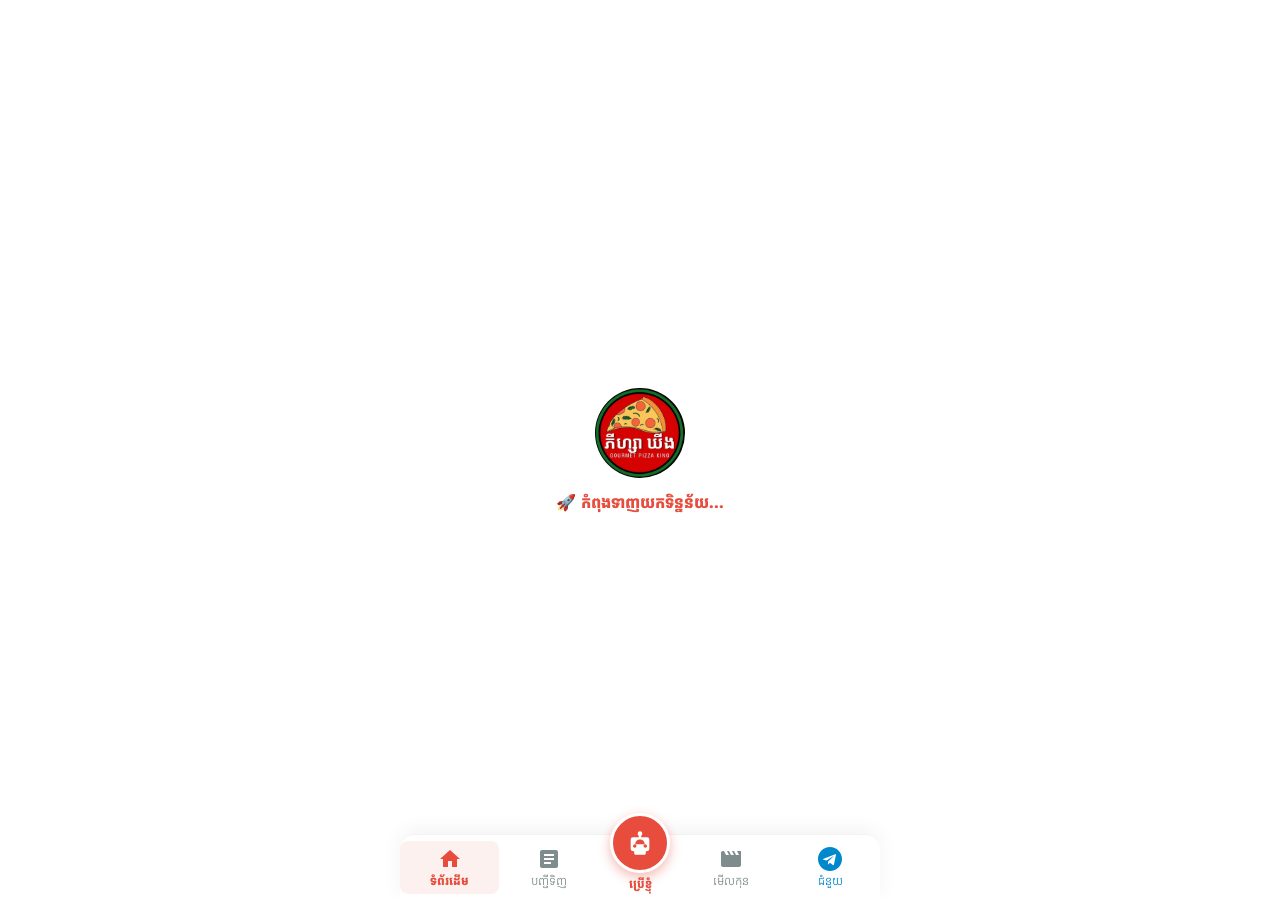
==== commit 910c5a5f: "Update title and remove install guard section Updated the title from 'Pizza King Store V4.4' to 'Piz" ====
--- a/index.html
+++ b/index.html
@@ -8,7 +8,7 @@
     <meta name="theme-color" content="#e74c3c">
     <meta name="apple-mobile-web-app-capable" content="yes">
     <meta name="apple-mobile-web-app-status-bar-style" content="black-translucent">
-    <title>Pizza King Store V4.4</title>
+    <title>Pizza King Store V4.5</title>
     <script src="https://telegram.org/js/telegram-web-app.js"></script>
     <script src="https://html2canvas.hertzen.com/dist/html2canvas.min.js"></script>
     <link href="https://fonts.googleapis.com/css2?family=Kantumruy+Pro:wght@400;700&display=swap" rel="stylesheet">
@@ -18,13 +18,6 @@
 
 <div id="toast"><svg style="width:16px;height:16px;fill:white;" viewBox="0 0 24 24"><path d="M9 16.17L4.83 12l-1.42 1.41L9 19 21 7l-1.41-1.41z"/></svg><span>បន្ថែមក្នុងកន្ត្រករួចរាល់!</span></div>
 <div id="loader"><img src="logo.png" class="loader-img"><div style="font-weight:700; color:var(--pizz-red); margin-top:15px;">🚀 កំពុងទាញយកទិន្នន័យ...</div></div>
-
-<div id="install-guard">
-    <img src="logo.png" class="guard-logo">
-    <div style="font-size:1.4rem; font-weight:800; color:var(--pizz-red); margin-bottom:10px;">Pizza King Store & Drama</div>
-    <div style="font-size:1rem; font-weight:700; color:#2c3e50; margin-bottom:5px;">ងាយស្រួលមើលកុន និងទិញទំនិញ!</div>
-    <button class="btn-install-force" onclick="installPWA()">📲 ដំឡើងកម្មវិធីឥឡូវនេះ</button>
-</div>
 
 <div id="app-shell">
     <div class="master-header index-header">
@@ -97,55 +90,32 @@
 
     async function fetchData() {
         const loader = document.getElementById('loader');
-        const cachedCats = CacheEngine.get("pizz_cats", 24);
-        const cachedProds = CacheEngine.get("pizz_prods", 24);
-
-        if (cachedCats && cachedProds) {
-            allProducts = cachedProds; renderCategories(cachedCats); renderProducts(allProducts); restoreState(); loader.style.display = 'none'; return;
-        }
-
         try {
-            // Secure Proxy Routing
+            // Talk to your Render Proxy, not WooCommerce directly
             const catRes = await fetch(`${APP_CONFIG.RENDER_URL}/get-categories`);
             const cats = await catRes.json();
-            if (Array.isArray(cats)) { renderCategories(cats); CacheEngine.set("pizz_cats", cats); }
+            if (Array.isArray(cats)) { renderCategories(cats); }
 
             const prodRes = await fetch(`${APP_CONFIG.RENDER_URL}/get-products`);
             allProducts = await prodRes.json();
             if (Array.isArray(allProducts)) {
-                // Background fetch variations for variable products
-                for (const vp of allProducts.filter(p => p.type === 'variable')) { 
-                    try {
-                        const vRes = await fetch(`${APP_CONFIG.WC_BASE}/products/${vp.id}/variations${APP_CONFIG.WC_AUTH}`); 
-                        productVariations[vp.id] = await vRes.json(); 
-                    } catch(ve) {}
-                }
-                renderProducts(allProducts); CacheEngine.set("pizz_prods", allProducts);
+                renderProducts(allProducts);
             }
-            restoreState(); loader.style.display = 'none';
-        } catch(e) { loader.style.display = 'none'; alert("⚠️ Connection Error!"); }
-    }
-
-    function restoreState() {
-        const nameInput = document.getElementById('user-name');
-        if(nameInput) nameInput.value = localStorage.getItem('pizz_king_name') || (tg.initDataUnsafe.user ? tg.initDataUnsafe.user.first_name : "");
-        const savedCart = localStorage.getItem('pizz_king_cart_v36');
-        if(savedCart) cart = JSON.parse(savedCart);
-        if(typeof updateCartBasedOnDelivery === 'function') updateCartBasedOnDelivery(); if(typeof checkForm === 'function') checkForm();
+            loader.style.display = 'none';
+        } catch(e) { 
+            loader.style.display = 'none'; 
+            alert("⚠️ Connection Error! Your Render server might be asleep or the new routes aren't active in main.py."); 
+        }
     }
 
     function renderProducts(items) {
-        const grid = document.getElementById('product-grid');
-        grid.innerHTML = items.map(p => {
-            const pid = p.id; cardQtys[pid] = 1; let variations = "";
-            if (p.type === 'variable' && productVariations[pid]) {
-                variations = `<select class=\"var-selector\" onchange=\"selectVariationDropdown(${pid}, this)\"><option value=\"\">-- រើសប្រភេទ --</option>` + productVariations[pid].map(v => `<option value=\"${v.id}\">${v.attributes[0].option}</option>`).join('') + `</select>`;
-            }
-            return `<div class=\"card\"><img src=\"${p.images[0]?.src || ''}\" onclick=\"openDetail(${pid})\"><div class=\"card-body\"><div class=\"title\">${p.name}</div><div class=\"price\">${parseInt(p.price).toLocaleString()}៛</div>${variations}<div class=\"action-row\"><button onclick=\"addToCart(${pid})\" class=\"btn-add-cart-icon\">ADD</button></div></div></div>`;
+        document.getElementById('product-grid').innerHTML = items.map(p => {
+            const pid = p.id; cardQtys[pid] = 1;
+            return `<div class="card"><img src="${p.images[0]?.src || ''}" onclick="openDetail(${pid})"><div class="card-body"><div class="title">${p.name}</div><div class="price">${parseInt(p.price).toLocaleString()}៛</div><div class="action-row"><button onclick="addToCart(${pid})" class="btn-add-cart-icon">ADD</button></div></div></div>`;
         }).join('');
     }
 
-    function renderCategories(cats) { document.getElementById('cat-slider').innerHTML = cats.map(c => `<div class=\"cat-item\" onclick=\"filterCatLocal(${c.id})\"><span>${c.name}</span></div>`).join(''); }
+    function renderCategories(cats) { document.getElementById('cat-slider').innerHTML = cats.map(c => `<div class="cat-item" onclick="filterCatLocal(${c.id})"><span>${c.name}</span></div>`).join(''); }
     function filterCatLocal(id) { renderProducts(id === 0 ? allProducts : allProducts.filter(p => p.categories.some(c => c.id === id))); }
 
     fetchData();
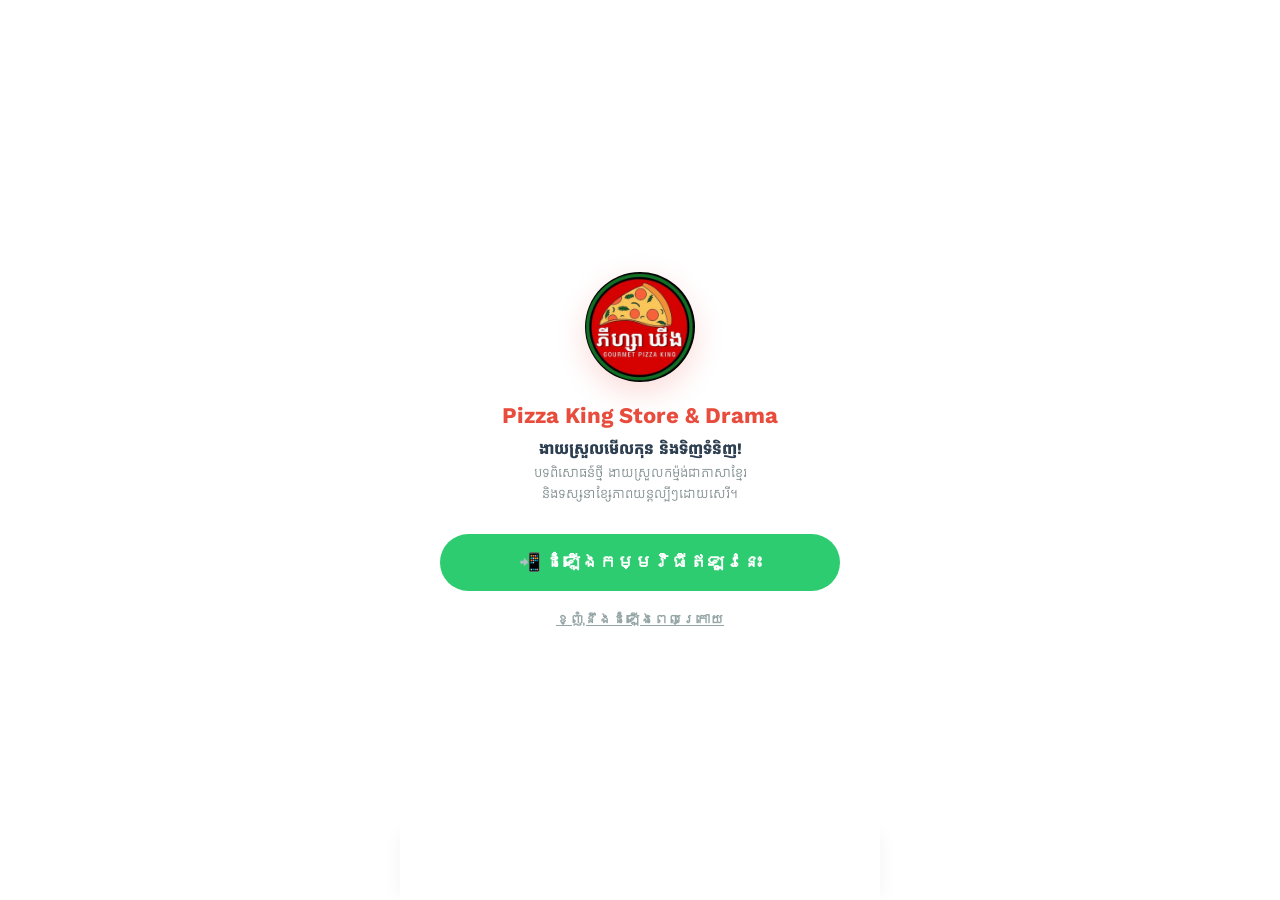
==== commit 7d466afb: "Update index.html" ====
--- a/index.html
+++ b/index.html
@@ -8,7 +8,7 @@
     <meta name="theme-color" content="#e74c3c">
     <meta name="apple-mobile-web-app-capable" content="yes">
     <meta name="apple-mobile-web-app-status-bar-style" content="black-translucent">
-    <title>Pizza King Store V4.5</title>
+    <title>Pizza King Store V4.1</title>
     <script src="https://telegram.org/js/telegram-web-app.js"></script>
     <script src="https://html2canvas.hertzen.com/dist/html2canvas.min.js"></script>
     <link href="https://fonts.googleapis.com/css2?family=Kantumruy+Pro:wght@400;700&display=swap" rel="stylesheet">
@@ -18,6 +18,15 @@
 
 <div id="toast"><svg style="width:16px;height:16px;fill:white;" viewBox="0 0 24 24"><path d="M9 16.17L4.83 12l-1.42 1.41L9 19 21 7l-1.41-1.41z"/></svg><span>បន្ថែមក្នុងកន្ត្រករួចរាល់!</span></div>
 <div id="loader"><img src="logo.png" class="loader-img"><div style="font-weight:700; color:var(--pizz-red); margin-top:15px;">🚀 កំពុងទាញយកទិន្នន័យ...</div></div>
+
+<div id="install-guard">
+    <img src="logo.png" class="guard-logo">
+    <div style="font-size:1.4rem; font-weight:800; color:var(--pizz-red); margin-bottom:10px;">Pizza King Store & Drama</div>
+    <div style="font-size:1rem; font-weight:700; color:#2c3e50; margin-bottom:5px;">ងាយស្រួលមើលកុន និងទិញទំនិញ!</div>
+    <div style="font-size:0.85rem; color:#7f8c8d; margin-bottom:30px; line-height:1.5;">បទពិសោធន៍ថ្មី ងាយស្រួលកម្ម៉ង់ជាភាសាខ្មែរ<br>និងទស្សនាខ្សែភាពយន្តល្បីៗដោយសេរី។</div>
+    <button class="btn-install-force" onclick="installPWA()">📲 ដំឡើងកម្មវិធីឥឡូវនេះ</button>
+    <button onclick="installLater()" style="background:none; border:none; color:#95a5a6; font-weight:700; margin-top:20px; cursor:pointer; font-size:0.85rem; text-decoration:underline;">ខ្ញុំនឹងដំឡើងពេលក្រោយ</button>
+</div>
 
 <div id="app-shell">
     <div class="master-header index-header">
@@ -40,11 +49,12 @@
     <div class="footer-cart" id="footer-ui" style="display:none;">
         <div class="cart-header" id="cart-header">
             <span style="font-weight:700;display:flex;align-items:center;gap:10px;font-size:1.1rem;">🛒 ទំនិញដែលបានរើស</span>
+            <button onclick="openNote()" style="background:#f0f2f5; border:1px dashed #ccc; border-radius:8px; padding:6px 12px; font-weight:700; cursor:pointer;" id="note-btn">➕ ចំណាំ</button>
             <button onclick="toggleCart()" style="background:none; border:none; font-size:32px; color:#ccc; cursor:pointer;">×</button>
         </div>
         <div id="cart-list" class="cart-details"></div>
         <div style="display:flex; justify-content:space-between; margin-bottom:15px; font-weight:700; cursor:pointer;" onclick="toggleCart()">
-            <span id="cart-count">🛒 កន្ត្រក: ០ មុខ</span><span id="cart-total">០៛</span>
+            <span id="cart-count">🛒 កន្ត្រក: ០ មុខ (មើលលម្អិត)</span><span id="cart-total">០៛</span>
         </div>
         <button class="checkout-btn" id="pre-pay-btn" onclick="openPayment()" disabled>ចាប់ផ្តើមបំពេញព័ត៌មានដឹកជញ្ជូន</button>
     </div>
@@ -52,24 +62,56 @@
     <div id="payment-screen" class="pay-overlay">
         <div class="qr-card" id="invoice-card">
             <div class="qr-header-bar">KHQR V2.0</div>
+            <button class="recap-toggle" onclick="toggleRecap()"><span>📋 ពិនិត្យទំនិញឡើងវិញ</span><span id="recap-caret">▼</span></button>
+            <div id="recap-list" class="recap-list"></div>
             <div id="qr-container">
                 <div style="font-weight:700; margin-bottom:10px; color:var(--pizz-red);">⏳ បង់ប្រាក់ក្នុងរយះពេល: <span id="pay-timer">15:00</span></div>
                 <div class="qr-one-line"><span style="color:#7f8c8d; font-size:0.9rem;">SOUR DARA —</span><span style="color:var(--pizz-red);"><span id="pay-amt-label">0</span>៛</span></div>
                 <img src="" id="dynamic-khqr" class="qr-img-main" crossOrigin="anonymous">
+                <div style="font-size:0.75rem; color:#2c3e50; font-weight: 700; margin: 10px 0;">សូមស្កេនដើម្បីបង់ប្រាក់</div>
             </div>
-            <button class="btn-paid-final" id="confirm-btn" onclick="submitFinalOrder()">ខ្ញុំបានបង់ប្រាក់រួចរាល់</button>
+            <button onclick="downloadQRImage()" class="btn-save-qr-mini">រក្សាទុក QR Code</button>
+            <button class="btn-paid-final" id="confirm-btn" onclick="submitFinalOrder()">
+                <svg viewBox="0 0 24 24" style="width:20px;height:20px;fill:white;"><path d="M9 16.17L4.83 12l-1.42 1.41L9 19 21 7l-1.41-1.41z"/></svg><span>ខ្ញុំបានបង់ប្រាក់រួចរាល់</span>
+            </button>
+            <button onclick="closePay()" style="background:none; border:none; color:#95a5a6; font-weight:700; cursor:pointer; font-size:0.9rem; margin-bottom:5px;">ត្រឡប់ក្រោយ</button>
+        </div>
+    </div>
+
+    <div id="note-modal" class="modal-overlay">
+        <div class="isolated-note-card">
+            <h4 style="margin:0 0 15px 0; color:#2c3e50; font-size: 1.1rem;">📝 បន្ថែមចំណាំ</h4>
+            <textarea id="note-input" placeholder="ឧទាហរណ៍៖ កុំដាក់ហិរ..." style="height:100px; width:100%; box-sizing:border-box;"></textarea>
+            <button class="btn-paid-final" onclick="saveNote()" style="margin-bottom:10px;">រក្សាទុក (Save)</button>
+            <button onclick="closeNote()" style="background:none; border:none; color:#e74c3c; font-weight:bold; cursor:pointer; font-size:1rem;">បោះបង់ (Cancel)</button>
         </div>
     </div>
 
     <div id="success-modal" class="modal-overlay">
         <div class="isolated-note-card" style="padding: 30px 20px;">
-            <h3 style="color: var(--pizz-green);">ការកម្ម៉ង់ជោគជ័យ!</h3>
-            <p>អរគុណ <span id="success-name-kh" style="color:var(--pizz-red);"></span> សម្រាប់ការកម្ម៉ង់!</p>
-            <button class="btn-paid-final" onclick="location.reload()">យល់ព្រម (OK)</button>
-        </div>
-    </div>
-
-    <div id="detail-popup" class="popup-screen" onclick="closeDetail()"><div class="popup-card" onclick="event.stopPropagation()"><div id="popup-content"></div></div></div>
+            <div style="background: var(--pizz-green); width: 65px; height: 65px; border-radius: 50%; display: flex; align-items: center; justify-content: center; margin: 0 auto 15px auto; box-shadow: 0 5px 15px rgba(46, 204, 113, 0.4);">
+                <svg viewBox="0 0 24 24" style="width:40px;height:40px;fill:white;"><path d="M9 16.17L4.83 12l-1.42 1.41L9 19 21 7l-1.41-1.41z"/></svg>
+            </div>
+            <h3 style="color: var(--pizz-green); margin: 0 0 15px 0; font-size: 1.3rem;">ការកម្ម៉ង់ជោគជ័យ!</h3>
+            <p style="font-size: 0.95rem; color: #2c3e50; line-height: 1.6; margin-bottom: 20px; font-weight:700;">
+                អរគុណ <span id="success-name-kh" style="color:var(--pizz-red);"></span> សម្រាប់ការកម្ម៉ង់!<br>
+                <span style="font-weight:normal; font-size: 0.85rem; color: #7f8c8d;">សូមពិនិត្យមើលព័ត៌មានលម្អិតនៅក្នុងបញ្ជីទិញ</span>
+            </p>
+            <p style="font-size: 0.8rem; color: #7f8c8d; line-height: 1.4; margin-bottom: 25px;">
+                Thank you <span id="success-name-en" style="color:var(--pizz-red); font-weight:700;"></span> for your order.<br>
+                Please find your order details in the Order Box.
+            </p>
+            <button class="btn-paid-final" onclick="location.reload()" style="margin-bottom:0;">យល់ព្រម (OK)</button>
+        </div>
+    </div>
+
+    <div id="detail-popup" class="popup-screen" onclick="closeDetail()">
+        <div class="popup-card" onclick="event.stopPropagation()">
+            <button class="close-x" onclick="closeDetail()">×</button>
+            <div id="popup-content"></div>
+        </div>
+    </div>
+    
     <div id="bottom-nav-placeholder"></div>
 </div>
 
@@ -84,39 +126,85 @@
 <script src="shopcart-payment.js"></script> 
     
 <script>
-    loadBottomNav('home'); loadShippingForm(); if(typeof initSlider === 'function') initSlider();
-    const tg = window.Telegram.WebApp; tg.expand(); tg.ready();
-    let allProducts = [], cart = [], cardQtys = {}, productVariations = {}, variationSelections = {};
+    loadBottomNav('home'); 
+    loadShippingForm();
+    initSlider(); // INITIALIZE MOVIE SLIDER
+
+    const tg = window.Telegram.WebApp;
+    tg.expand(); tg.ready();
+    
+    let allProducts = [], cart = [], cardQtys = {}, productVariations = {}, variationSelections = {}, customerNote = "";
 
     async function fetchData() {
-        const loader = document.getElementById('loader');
+        // 1. SMART CACHE ENGINE (24 Hour TTL)
+        const cachedCats = CacheEngine.get("pizz_cats", 24);
+        const cachedProds = CacheEngine.get("pizz_prods", 24);
+        const cachedVars = CacheEngine.get("pizz_vars", 24);
+
+        if (cachedCats && cachedProds && cachedVars) {
+            allProducts = cachedProds;
+            productVariations = cachedVars;
+            renderCategories(cachedCats);
+            renderProducts(allProducts);
+            restoreState();
+            document.getElementById('loader').style.display = 'none';
+            return;
+        }
+
+        // 2. NETWORK PULL
         try {
-            // Talk to your Render Proxy, not WooCommerce directly
-            const catRes = await fetch(`${APP_CONFIG.RENDER_URL}/get-categories`);
-            const cats = await catRes.json();
-            if (Array.isArray(cats)) { renderCategories(cats); }
-
-            const prodRes = await fetch(`${APP_CONFIG.RENDER_URL}/get-products`);
+            const catRes = await fetch(`${APP_CONFIG.WC_BASE}/products/categories${APP_CONFIG.WC_AUTH}&hide_empty=true&parent=0`); 
+            const cats = await catRes.json(); 
+            renderCategories(cats); 
+            CacheEngine.set("pizz_cats", cats);
+
+            const prodRes = await fetch(`${APP_CONFIG.WC_BASE}/products${APP_CONFIG.WC_AUTH}&per_page=100&status=publish`); 
             allProducts = await prodRes.json();
-            if (Array.isArray(allProducts)) {
-                renderProducts(allProducts);
+            for (const vp of allProducts.filter(p => p.type === 'variable')) { 
+                const vRes = await fetch(`${APP_CONFIG.WC_BASE}/products/${vp.id}/variations${APP_CONFIG.WC_AUTH}`); 
+                productVariations[vp.id] = await vRes.json(); 
             }
-            loader.style.display = 'none';
+            
+            CacheEngine.set("pizz_prods", allProducts);
+            CacheEngine.set("pizz_vars", productVariations);
+
+            restoreState();
+            document.getElementById('loader').style.display = 'none';
         } catch(e) { 
-            loader.style.display = 'none'; 
-            alert("⚠️ Connection Error! Your Render server might be asleep or the new routes aren't active in main.py."); 
+            document.getElementById('loader').style.display = 'none'; 
         }
     }
 
+    function restoreState() {
+        const nameInput = document.getElementById('user-name');
+        const phoneInput = document.getElementById('user-phone');
+        const locInput = document.getElementById('user-loc');
+        if(nameInput) nameInput.value = localStorage.getItem('pizz_king_name') || (tg.initDataUnsafe.user ? tg.initDataUnsafe.user.first_name : "");
+        if(phoneInput) phoneInput.value = localStorage.getItem('pizz_king_tel') || "";
+        if(locInput) locInput.value = localStorage.getItem('pizz_king_loc') || "";
+        const savedCart = localStorage.getItem('pizz_king_cart_v36');
+        if(savedCart) cart = JSON.parse(savedCart);
+        updateCartBasedOnDelivery(); checkForm(); renderProducts(allProducts);
+    }
+
     function renderProducts(items) {
         document.getElementById('product-grid').innerHTML = items.map(p => {
-            const pid = p.id; cardQtys[pid] = 1;
-            return `<div class="card"><img src="${p.images[0]?.src || ''}" onclick="openDetail(${pid})"><div class="card-body"><div class="title">${p.name}</div><div class="price">${parseInt(p.price).toLocaleString()}៛</div><div class="action-row"><button onclick="addToCart(${pid})" class="btn-add-cart-icon">ADD</button></div></div></div>`;
+            const pid = p.id; cardQtys[pid] = 1; let variations = "";
+            if (p.type === 'variable' && productVariations[pid]) {
+                variations = `<div class="var-container">` + productVariations[pid].map(v => `<div class="var-chip" id="var-${pid}-${v.id}" onclick="selectVariation(${pid}, ${v.id})">${v.attributes[0].option}</div>`).join('') + `</div>`;
+                if(productVariations[pid].length > 2) { variations = `<select class="var-selector" onchange="selectVariationDropdown(${pid}, this)"><option value="">-- រើសប្រភេទ --</option>` + productVariations[pid].map(v => `<option value="${v.id}">${v.attributes[0].option}</option>`).join('') + `</select>`; }
+            }
+            return `<div class="card" id="card-${pid}"><img src="${p.images[0]?.src || ''}" onclick="openDetail(${pid})"><div class="card-body"><div class="title" onclick="openDetail(${pid})">${p.name}</div><div class="price">${p.type === 'variable' ? 'ចាប់ពី ' : ''}${parseInt(p.price).toLocaleString()}៛</div>${variations}<div class="action-row"><div class="qty-control"><button class="qty-btn" onclick="changeCardQty(${pid},-1)">−</button><span id="q-${pid}" style="font-weight:bold; font-size:0.85rem; width:20px; text-align:center;">1</span><button class="qty-btn" onclick="changeCardQty(${pid},1)">+</button></div><button class="btn-add-cart-icon" onclick="addToCart(${pid})"><svg viewBox="0 0 24 24" style="width:16px;height:16px;fill:white;"><path d="M7 18c-1.1 0-1.99.9-1.99 2S5.9 22 7 22s2-.9 2-2-.9-2-2-2zM1 2v2h2l3.6 7.59-1.35 2.45c-.16.28-.25.61-.25.96 0 1.1.9 2 2 2h12v-2H7.42c-.14 0-.25-.11-.25-.25l.03-.12.9-1.63h7.45c.75 0 1.41-.41 1.75-1.03l3.58-6.49c.08-.14.12-.31.12-.48 0-.55-.45-1-1-1H5.21l-.94-2H1zm16 16c-1.1 0-1.99.9-1.99 2s.89 2 1.99 2 2-.9 2-2-.9-2-2-2z"/></svg></button></div></div></div>`;
         }).join('');
     }
 
-    function renderCategories(cats) { document.getElementById('cat-slider').innerHTML = cats.map(c => `<div class="cat-item" onclick="filterCatLocal(${c.id})"><span>${c.name}</span></div>`).join(''); }
-    function filterCatLocal(id) { renderProducts(id === 0 ? allProducts : allProducts.filter(p => p.categories.some(c => c.id === id))); }
+    function selectVariation(pid, vid) { variationSelections[pid] = vid; document.querySelectorAll(`#card-${pid} .var-chip`).forEach(c => c.classList.remove('active')); const chip = document.getElementById(`var-${pid}-${vid}`); if(chip) chip.classList.add('active'); }
+    function selectVariationDropdown(pid, s) { variationSelections[pid] = s.value; }
+    function openDetail(pid) { const p = allProducts.find(x => x.id === pid); document.getElementById('popup-content').innerHTML = `<img src="${p.images[0].src}" style="width:100%; max-height:250px; object-fit:contain; border-radius:12px; margin-bottom:15px;"><h3 style="margin:0 0 10px 0;">${p.name}</h3><div style="font-size:0.85rem;color:#7f8c8d;line-height:1.6;text-align:left;">${p.description || "គ្មានការពិពណ៌នា"}</div>`; document.getElementById('detail-popup').style.display = 'flex'; }
+    function closeDetail() { document.getElementById('detail-popup').style.display = 'none'; }
+    function changeCardQty(pid, d) { cardQtys[pid] = Math.max(1, (cardQtys[pid] || 1) + d); document.getElementById(`q-${pid}`).innerText = cardQtys[pid]; }
+    function renderCategories(cats) { cats.forEach(c => { document.getElementById('cat-slider').innerHTML += `<div class="cat-item" id="cat-${c.id}" onclick="filterCatLocal(${c.id})"><div class="cat-icon">${c.image ? `<img src="${c.image.src}">` : "📦"}</div><span>${c.name}</span></div>`; }); }
+    function filterCatLocal(id) { document.querySelectorAll('.cat-item, .brand-logo-btn').forEach(el => el.classList.remove('active')); const el = id === 0 ? document.getElementById('cat-0') : document.getElementById(`cat-${id}`); if(el) el.classList.add('active'); renderProducts(id === 0 ? allProducts : allProducts.filter(p => p.categories.some(c => c.id === id))); }
 
     fetchData();
 </script>
